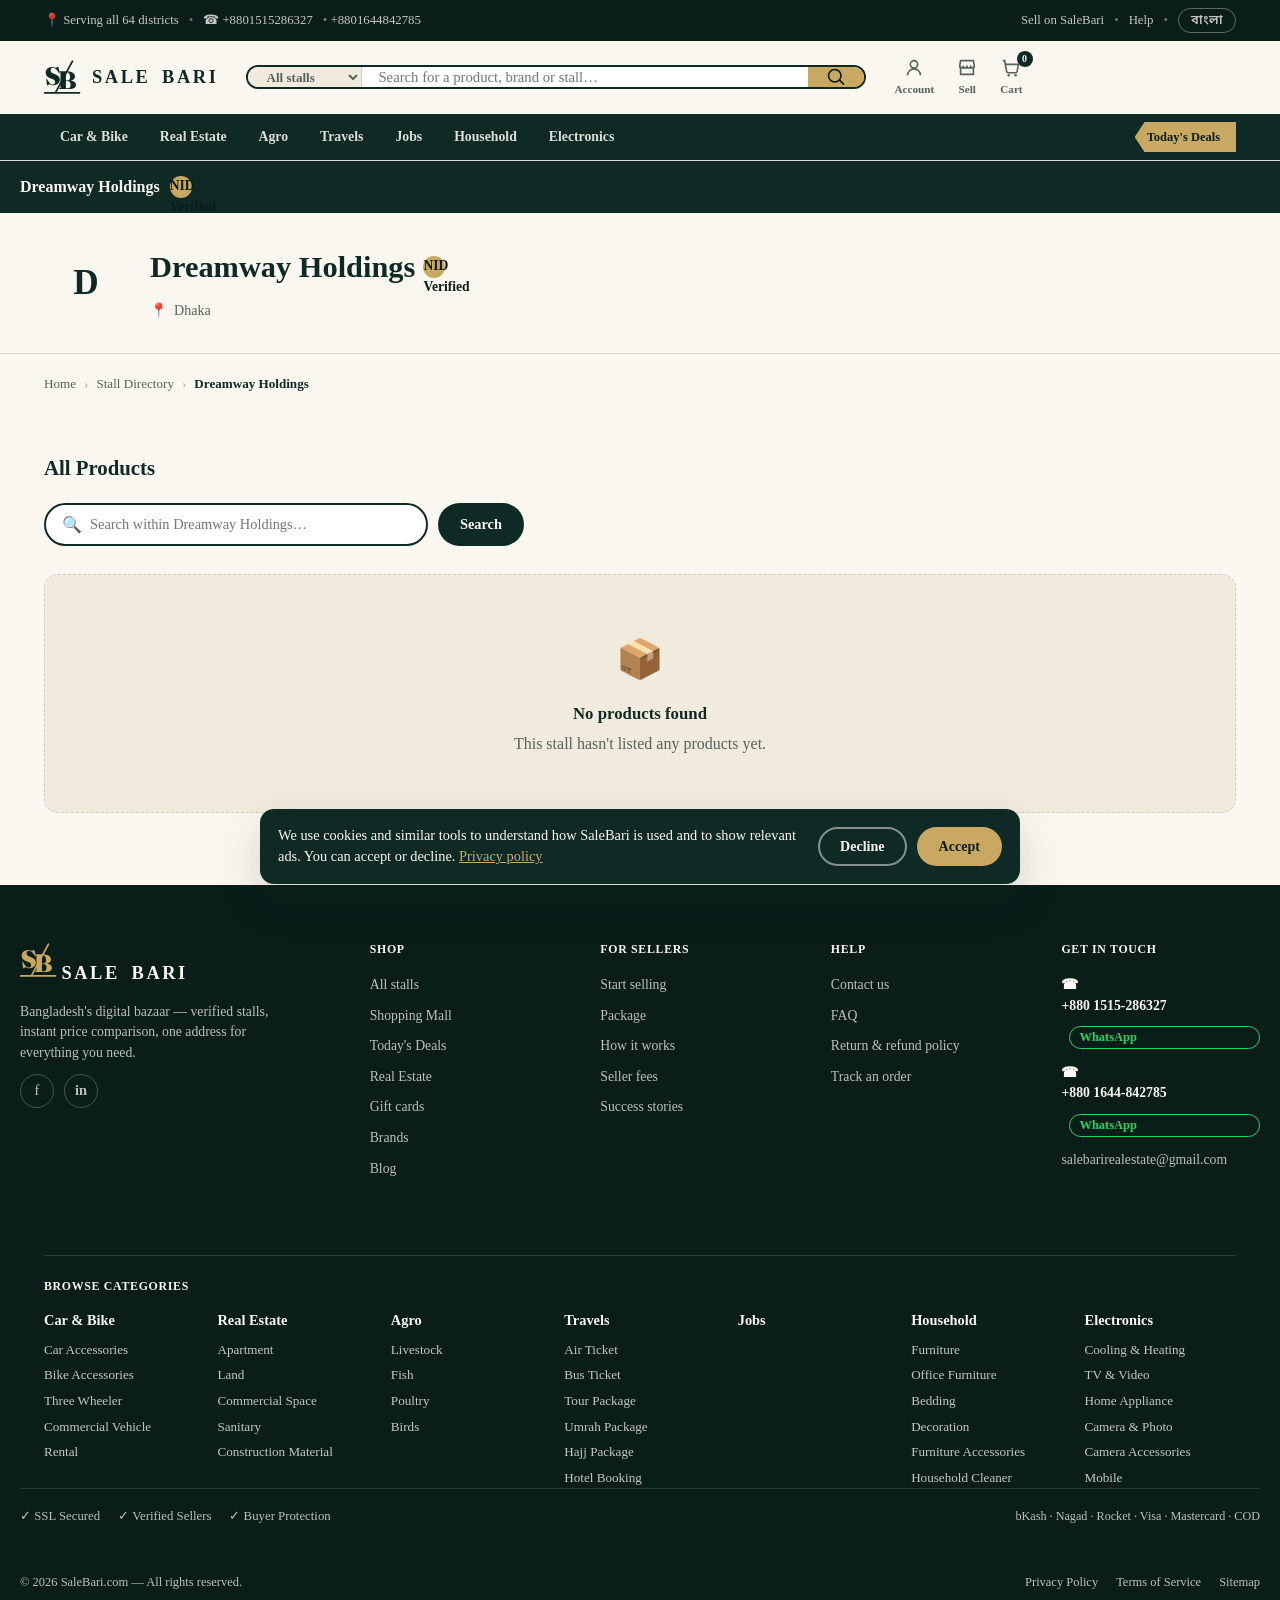
==== stall/1/index.html @ 5c944c43 "City filter, price/condition/sort filters and 'category in city' landing pages (/electronics/laptop/" ====
<!DOCTYPE html>
<html lang="en">
<head>
<meta charset="UTF-8">
<meta name="robots" content="noindex,follow">
<meta name="viewport" content="width=device-width, initial-scale=1.0">
<title>Stall — SaleBari Seller</title>
<meta name="description" content="Visit this verified seller's stall on SaleBari, Bangladesh's digital bazaar.">
<link rel="icon" type="image/svg+xml" href="../../assets/favicon.svg">
<link rel="preconnect" href="https://fonts.googleapis.com">
<link rel="preconnect" href="https://fonts.gstatic.com" crossorigin>
<link href="https://fonts.googleapis.com/css2?family=Fraunces:ital,opsz,wght@0,9..144,500;0,9..144,600;0,9..144,700;0,9..144,900;1,9..144,600&family=Noto+Sans+Bengali:wght@400;500;600;700;800&display=swap" rel="stylesheet">
<link rel="stylesheet" href="../../css/style.css?v=17">
</head>
<body>

<!-- ============ UTILITY BAR ============ -->
<div class="utility-bar">
  <div class="wrap utility-inner">
    <div class="utility-left">
      <span data-i18n="utility.location">📍 Serving all 64 districts</span>
      <span class="sep">•</span>
      <span data-i18n="utility.helpline">☎ +8801515286327</span><span class="util-num2">+8801644842785</span>
    </div>
    <div class="utility-right">
      <a href="../../sell/" data-i18n="utility.sell">Sell on SaleBari</a>
      <span class="sep">•</span>
      <a href="/help/" data-i18n="utility.help">Help</a>
      <span class="sep">•</span>
      <button type="button" id="langToggle" class="lang-toggle">বাংলা</button>
    </div>
  </div>
</div>

<!-- ============ HEADER ============ -->
<header class="site-header">
  <div class="wrap header-inner">
    <a href="../../index.html" class="logo">
      <svg class="logo-icon" viewBox="0 0 120 120" xmlns="http://www.w3.org/2000/svg" aria-hidden="true">
        <text x="2" y="86" font-family="Fraunces, Georgia, serif" font-weight="900" font-size="80" fill="currentColor">S</text>
        <text x="44" y="98" font-family="Fraunces, Georgia, serif" font-weight="900" font-size="80" fill="currentColor">B</text>
        <line x1="90" y1="10" x2="38" y2="106" stroke="currentColor" stroke-width="5.5" stroke-linecap="round"/>
        <line x1="2" y1="110" x2="112" y2="110" stroke="currentColor" stroke-width="5.5" stroke-linecap="round"/>
      </svg>
      <span class="logo-word">Sale Bari</span>
    </a>

    <form class="search-bar" role="search">
      <select class="search-scope" aria-label="Category">
        <option data-i18n="search.scope.all">All stalls</option>
        <option data-i18n="cat.realestate">Real Estate</option>
        <option data-i18n="cat.carbike">Car &amp; Bike</option>
        <option data-i18n="cat.agro">Agro</option>
        <option data-i18n="cat.travels">Travels</option>
        <option data-i18n="cat.jobs">Jobs</option>
        <option data-i18n="cat.household">Household</option>
        <option data-i18n="cat.electronics">Electronics</option>
      </select>
      <input type="search" placeholder="Search for a product, brand or stall…" aria-label="Search" data-i18n-placeholder="search.placeholder">
      <button type="submit" aria-label="Search">
        <svg viewBox="0 0 24 24" width="20" height="20"><path fill="none" stroke="currentColor" stroke-width="2" stroke-linecap="round" d="M10.5 18a7.5 7.5 0 1 1 0-15 7.5 7.5 0 0 1 0 15Zm6.4-1.6L21 20.5"/></svg>
      </button>
    </form>

    <div class="header-actions">
      <a href="../../account/" class="icon-link">
        <svg viewBox="0 0 24 24" width="22" height="22"><path fill="none" stroke="currentColor" stroke-width="1.8" d="M12 12a4 4 0 1 0 0-8 4 4 0 0 0 0 8Zm-7 8c0-3.9 3.1-7 7-7s7 3.1 7 7"/></svg>
        <span data-i18n="header.account">Account</span>
      </a>
      <a href="../../sell/" class="icon-link sell-link">
        <svg viewBox="0 0 24 24" width="22" height="22"><path fill="none" stroke="currentColor" stroke-width="1.8" stroke-linejoin="round" d="M4 10 5 4h14l1 6M4 10a2 2 0 0 0 4 0 2 2 0 0 0 4 0 2 2 0 0 0 4 0 2 2 0 0 0 4 0M5 10v9h14v-9"/></svg>
        <span data-i18n="header.sell">Sell</span>
      </a>
      <a href="../../index.html#cart" class="icon-link cart-link">
        <svg viewBox="0 0 24 24" width="22" height="22"><path fill="none" stroke="currentColor" stroke-width="1.8" d="M3 4h2l2.2 11.6a2 2 0 0 0 2 1.6h7.6a2 2 0 0 0 2-1.6L20 8H6"/><circle cx="9.5" cy="20" r="1.4" fill="currentColor"/><circle cx="17" cy="20" r="1.4" fill="currentColor"/></svg>
        <span data-i18n="header.cart">Cart</span>
        <b class="cart-count">0</b>
      </a>
      <button class="menu-toggle" aria-label="Toggle menu" aria-expanded="false">
        <span></span><span></span><span></span>
      </button>
    </div>
  </div>

  <nav class="category-nav" aria-label="Categories">
    <div class="wrap cat-nav-inner">
      <ul class="cat-list"><li class="has-mega"><a href="/car-bike/" data-i18n="cn.1">Car &amp; Bike</a><div class="mega mega-narrow"><div class="mega-col"><span class="mega-item"><a href="/car-bike/accessories/" data-i18n="cn.4">Car Accessories</a><div class="flyout"><a class="flyout-all" href="/car-bike/accessories/" data-i18n="allin.4">All in Car Accessories</a><a href="/car-bike/accessories/scratch-remover/" data-i18n="cn.18">Car Scratch Remover</a><a href="/car-bike/accessories/engine-oil/" data-i18n="cn.19">Engine Oil</a><a href="/car-bike/accessories/scanner/" data-i18n="cn.20">Car Scanner</a><a href="/car-bike/accessories/dashcam/" data-i18n="cn.21">DashCam</a></div></span><span class="mega-item"><a href="/car-bike/bike-accessories/" data-i18n="cn.5">Bike Accessories</a><div class="flyout"><a class="flyout-all" href="/car-bike/bike-accessories/" data-i18n="allin.5">All in Bike Accessories</a><a href="/car-bike/bike-accessories/motorcycle-helmet/" data-i18n="cn.22">Motorcycle Helmet</a><a href="/car-bike/bike-accessories/motorcycle-tyre/" data-i18n="cn.23">Motorcycle Tyre</a></div></span><span class="mega-item"><a href="/car-bike/three-wheeler/" data-i18n="cn.6">Three Wheeler</a><div class="flyout"><a class="flyout-all" href="/car-bike/three-wheeler/" data-i18n="allin.6">All in Three Wheeler</a><a href="/car-bike/three-wheeler/cng/" data-i18n="cn.24">CNG</a><a href="/car-bike/three-wheeler/auto-rickshaw/" data-i18n="cn.25">Auto Rickshaw</a></div></span><span class="mega-item"><a href="/car-bike/commercial-vehicle/" data-i18n="cn.7">Commercial Vehicle</a><div class="flyout"><a class="flyout-all" href="/car-bike/commercial-vehicle/" data-i18n="allin.7">All in Commercial Vehicle</a><a href="/car-bike/commercial-vehicle/boat/" data-i18n="cn.26">Boat</a><a href="/car-bike/commercial-vehicle/truck/" data-i18n="cn.27">Truck</a><a href="/car-bike/commercial-vehicle/tractor/" data-i18n="cn.28">Tractor</a><a href="/car-bike/commercial-vehicle/bus/" data-i18n="cn.29">Bus</a></div></span><span class="mega-item"><a href="/car-bike/rental/" data-i18n="cn.8">Rental</a><div class="flyout"><a class="flyout-all" href="/car-bike/rental/" data-i18n="allin.8">All in Rental</a><a href="/car-bike/rental/pickup-rental/" data-i18n="cn.30">Pickup Rental</a><a href="/car-bike/rental/ambulance-service/" data-i18n="cn.31">Ambulance Service</a></div></span></div></div></li><li class="has-mega"><a href="/real-estate/" data-i18n="cn.2">Real Estate</a><div class="mega mega-narrow"><div class="mega-col"><a href="/real-estate/apartment/" data-i18n="cn.9">Apartment</a><a href="/real-estate/land/" data-i18n="cn.10">Land</a><a href="/real-estate/commercial-space/" data-i18n="cn.11">Commercial Space</a><span class="mega-item"><a href="/real-estate/sanitary/" data-i18n="cn.12">Sanitary</a><div class="flyout"><a class="flyout-all" href="/real-estate/sanitary/" data-i18n="allin.12">All in Sanitary</a><a href="/real-estate/sanitary/commode/" data-i18n="cn.32">Commode</a><a href="/real-estate/sanitary/basin/" data-i18n="cn.33">Basin</a><a href="/real-estate/sanitary/water-tap/" data-i18n="cn.34">Water Tap</a></div></span><span class="mega-item"><a href="/real-estate/construction-material/" data-i18n="cn.13">Construction Material</a><div class="flyout"><a class="flyout-all" href="/real-estate/construction-material/" data-i18n="allin.13">All in Construction Material</a><a href="/real-estate/construction-material/cement/" data-i18n="cn.35">Cement</a><a href="/real-estate/construction-material/sand/" data-i18n="cn.36">Sand</a><a href="/real-estate/construction-material/stone/" data-i18n="cn.37">Stone</a><a href="/real-estate/construction-material/brick/" data-i18n="cn.38">Brick</a><a href="/real-estate/construction-material/rod/" data-i18n="cn.39">Rod</a><a href="/real-estate/construction-material/equipment/" data-i18n="cn.40">Construction Equipment</a></div></span></div></div></li><li class="has-mega"><a href="/agro/" data-i18n="cn.3">Agro</a><div class="mega mega-narrow"><div class="mega-col"><span class="mega-item"><a href="/agro/livestock/" data-i18n="cn.14">Livestock</a><div class="flyout"><a class="flyout-all" href="/agro/livestock/" data-i18n="allin.14">All in Livestock</a><a href="/agro/livestock/cow/" data-i18n="cn.41">Cow</a><a href="/agro/livestock/goat/" data-i18n="cn.42">Goat</a><a href="/agro/livestock/buffalo/" data-i18n="cn.43">Buffalo</a></div></span><span class="mega-item"><a href="/agro/fish/" data-i18n="cn.15">Fish</a><div class="flyout"><a class="flyout-all" href="/agro/fish/" data-i18n="allin.15">All in Fish</a><a href="/agro/fish/rui/" data-i18n="cn.44">Rui</a><a href="/agro/fish/katla/" data-i18n="cn.45">Katla</a><a href="/agro/fish/tilapia/" data-i18n="cn.46">Tilapia</a><a href="/agro/fish/pangas/" data-i18n="cn.47">Pangas</a><a href="/agro/fish/other-fish/" data-i18n="cn.48">Other Fish</a></div></span><span class="mega-item"><a href="/agro/poultry/" data-i18n="cn.16">Poultry</a><div class="flyout"><a class="flyout-all" href="/agro/poultry/" data-i18n="allin.16">All in Poultry</a><a href="/agro/poultry/chicken/" data-i18n="cn.49">Chicken</a><a href="/agro/poultry/duck/" data-i18n="cn.50">Duck</a></div></span><span class="mega-item"><a href="/agro/birds/" data-i18n="cn.17">Birds</a><div class="flyout"><a class="flyout-all" href="/agro/birds/" data-i18n="allin.17">All in Birds</a><a href="/agro/birds/pigeon/" data-i18n="cn.51">Pigeon</a><a href="/agro/birds/other-permitted-birds/" data-i18n="cn.52">Other Permitted Birds</a></div></span></div></div></li><li class="has-mega"><a href="/travels/" data-i18n="cn.53">Travels</a><div class="mega mega-narrow"><div class="mega-col"><a href="/travels/air-ticket/" data-i18n="cn.54">Air Ticket</a><a href="/travels/bus-ticket/" data-i18n="cn.55">Bus Ticket</a><a href="/travels/tour-package/" data-i18n="cn.56">Tour Package</a><a href="/travels/umrah-package/" data-i18n="cn.57">Umrah Package</a><a href="/travels/hajj-package/" data-i18n="cn.58">Hajj Package</a><a href="/travels/hotel-booking/" data-i18n="cn.59">Hotel Booking</a><a href="/travels/visa-processing/" data-i18n="cn.60">Visa Processing</a><span class="mega-item"><a href="/travels/doctor-appointment/" data-i18n="cn.61">Doctor Appointment</a><div class="flyout"><a class="flyout-all" href="/travels/doctor-appointment/" data-i18n="allin.61">All in Doctor Appointment</a><a href="/travels/doctor-appointment/indian-doctor-appointment/" data-i18n="cn.62">Indian Doctor Appointment</a></div></span><a href="/travels/train-ticket/" data-i18n="cn.63">Train Ticket</a><a href="/travels/saint-martin-ship-ticket/" data-i18n="cn.64">Saint Martin Ship Ticket</a></div></div></li><li><a href="/jobs/" data-i18n="cn.65">Jobs</a></li><li class="has-mega"><a href="/household/" data-i18n="cn.66">Household</a><div class="mega mega-narrow"><div class="mega-col"><span class="mega-item"><a href="/household/furniture/" data-i18n="cn.67">Furniture</a><div class="flyout"><a class="flyout-all" href="/household/furniture/" data-i18n="allin.67">All in Furniture</a><a href="/household/furniture/bed/" data-i18n="cn.68">Bed</a><a href="/household/furniture/bedside-table/" data-i18n="cn.69">Bedside Table</a><a href="/household/furniture/air-bed/" data-i18n="cn.70">Air Bed</a><a href="/household/furniture/dining-table/" data-i18n="cn.71">Dining Table</a><a href="/household/furniture/dining-chair/" data-i18n="cn.72">Dining Chair</a><a href="/household/furniture/sofa-set/" data-i18n="cn.73">Sofa Set</a><a href="/household/furniture/center-table/" data-i18n="cn.74">Center Table</a><a href="/household/furniture/divan/" data-i18n="cn.75">Divan</a><a href="/household/furniture/dressing-table/" data-i18n="cn.76">Dressing Table</a><a href="/household/furniture/showcase/" data-i18n="cn.77">Showcase</a><a href="/household/furniture/shelf/" data-i18n="cn.78">Shelf</a><a href="/household/furniture/wardrobe/" data-i18n="cn.79">Wardrobe</a><a href="/household/furniture/almirah/" data-i18n="cn.80">Almirah</a><a href="/household/furniture/trolley/" data-i18n="cn.81">Trolley</a><a href="/household/furniture/stool/" data-i18n="cn.82">Stool</a><a href="/household/furniture/furniture-set/" data-i18n="cn.83">Furniture Set</a><a href="/household/furniture/kitchen-furniture/" data-i18n="cn.84">Kitchen Furniture</a><a href="/household/furniture/shoe-rack/" data-i18n="cn.85">Shoe Rack</a></div></span><span class="mega-item"><a href="/household/office-furniture/" data-i18n="cn.86">Office Furniture</a><div class="flyout"><a class="flyout-all" href="/household/office-furniture/" data-i18n="allin.86">All in Office Furniture</a><a href="/household/office-furniture/office-table/" data-i18n="cn.87">Office Table</a><a href="/household/office-furniture/chair/" data-i18n="cn.88">Chair</a><a href="/household/office-furniture/display-rack/" data-i18n="cn.89">Display Rack</a></div></span><span class="mega-item"><a href="/household/bedding/" data-i18n="cn.90">Bedding</a><div class="flyout"><a class="flyout-all" href="/household/bedding/" data-i18n="allin.90">All in Bedding</a><a href="/household/bedding/bed-sheet/" data-i18n="cn.91">Bed Sheet</a><a href="/household/bedding/mosquito-net/" data-i18n="cn.92">Mosquito Net</a><a href="/household/bedding/mattress/" data-i18n="cn.93">Mattress</a><a href="/household/bedding/pillow/" data-i18n="cn.94">Pillow</a><a href="/household/bedding/cushion/" data-i18n="cn.95">Cushion</a><a href="/household/bedding/sofa-foam/" data-i18n="cn.96">Sofa Foam</a><a href="/household/bedding/blanket/" data-i18n="cn.97">Blanket</a></div></span><span class="mega-item"><a href="/household/decoration/" data-i18n="cn.98">Decoration</a><div class="flyout"><a class="flyout-all" href="/household/decoration/" data-i18n="allin.98">All in Decoration</a><a href="/household/decoration/curtain/" data-i18n="cn.99">Curtain</a><a href="/household/decoration/floor-mat/" data-i18n="cn.100">Floor Mat</a><a href="/household/decoration/interior-design/" data-i18n="cn.101">Interior Design</a><a href="/household/decoration/showpiece/" data-i18n="cn.102">Showpiece</a><a href="/household/decoration/mirror/" data-i18n="cn.103">Mirror</a><a href="/household/decoration/door/" data-i18n="cn.104">Door</a><a href="/household/decoration/tiles/" data-i18n="cn.105">Tiles</a><a href="/household/decoration/decor-accessories/" data-i18n="cn.106">Decor Accessories</a><a href="/household/decoration/organizer/" data-i18n="cn.107">Organizer</a></div></span><a href="/household/furniture-accessories/" data-i18n="cn.108">Furniture Accessories</a><span class="mega-item"><a href="/household/cleaner/" data-i18n="cn.109">Household Cleaner</a><div class="flyout"><a class="flyout-all" href="/household/cleaner/" data-i18n="allin.109">All in Household Cleaner</a><a href="/household/cleaner/mop/" data-i18n="cn.110">Mop</a><a href="/household/cleaner/hose-pipe/" data-i18n="cn.111">Hose Pipe</a><a href="/household/cleaner/floor-cleaner/" data-i18n="cn.112">Floor Cleaner</a><a href="/household/cleaner/glass-cleaner/" data-i18n="cn.113">Glass Cleaner</a><a href="/household/cleaner/air-freshener/" data-i18n="cn.114">Air Freshener</a><a href="/household/cleaner/basket/" data-i18n="cn.115">Basket</a></div></span><span class="mega-item"><a href="/household/pest-control/" data-i18n="cn.116">Pest Control</a><div class="flyout"><a class="flyout-all" href="/household/pest-control/" data-i18n="allin.116">All in Pest Control</a><a href="/household/pest-control/mosquito-killer/" data-i18n="cn.117">Mosquito Killer</a><a href="/household/pest-control/pest-control-service/" data-i18n="cn.118">Pest Control Service</a></div></span><span class="mega-item"><a href="/household/kitchenware/" data-i18n="cn.119">Kitchenware</a><div class="flyout"><a class="flyout-all" href="/household/kitchenware/" data-i18n="allin.119">All in Kitchenware</a><a href="/household/kitchenware/crockeries/" data-i18n="cn.120">Crockeries</a><a href="/household/kitchenware/vegetable-cutter/" data-i18n="cn.121">Vegetable Cutter</a><a href="/household/kitchenware/fry-pan/" data-i18n="cn.122">Fry Pan</a><a href="/household/kitchenware/korai/" data-i18n="cn.123">Korai</a><a href="/household/kitchenware/pressure-cooker/" data-i18n="cn.124">Pressure Cooker</a><a href="/household/kitchenware/cup-mug/" data-i18n="cn.125">Cup &amp; Mug</a><a href="/household/kitchenware/water-bottle/" data-i18n="cn.126">Water Bottle</a><a href="/household/kitchenware/kitchen-knife/" data-i18n="cn.127">Kitchen Knife</a></div></span><span class="mega-item"><a href="/household/stationery-craft/" data-i18n="cn.128">Stationery &amp; Craft</a><div class="flyout"><a class="flyout-all" href="/household/stationery-craft/" data-i18n="allin.128">All in Stationery &amp; Craft</a><a href="/household/stationery-craft/paper-notebook/" data-i18n="cn.129">Paper Notebook</a><a href="/household/stationery-craft/wrapping-paper/" data-i18n="cn.130">Wrapping Paper</a><a href="/household/stationery-craft/stapler/" data-i18n="cn.131">Stapler</a><a href="/household/stationery-craft/scotch-tape/" data-i18n="cn.132">Scotch Tape</a><a href="/household/stationery-craft/pen/" data-i18n="cn.133">Pen</a><a href="/household/stationery-craft/measuring-tape/" data-i18n="cn.134">Measuring Tape</a></div></span><span class="mega-item"><a href="/household/bathroom-accessories/" data-i18n="cn.135">Bathroom Accessories</a><div class="flyout"><a class="flyout-all" href="/household/bathroom-accessories/" data-i18n="allin.135">All in Bathroom Accessories</a><a href="/household/bathroom-accessories/toilet-seat/" data-i18n="cn.136">Toilet Seat</a></div></span></div></div></li><li class="has-mega"><a href="/electronics/" data-i18n="cn.137">Electronics</a><div class="mega mega-narrow"><div class="mega-col"><span class="mega-item"><a href="/electronics/cooling-heating/" data-i18n="cn.138">Cooling &amp; Heating</a><div class="flyout"><a class="flyout-all" href="/electronics/cooling-heating/" data-i18n="allin.138">All in Cooling &amp; Heating</a><a href="/electronics/cooling-heating/air-conditioner/" data-i18n="cn.139">Air Conditioner</a><a href="/electronics/cooling-heating/ac-ton-calculator/" data-i18n="cn.140">AC Ton Calculator</a><a href="/electronics/cooling-heating/ac-bill-calculator/" data-i18n="cn.141">AC Bill Calculator</a><a href="/electronics/cooling-heating/ac-accessories/" data-i18n="cn.142">AC Accessories</a><a href="/electronics/cooling-heating/air-curtain/" data-i18n="cn.143">Air Curtain</a><a href="/electronics/cooling-heating/air-cooler/" data-i18n="cn.144">Air Cooler</a><a href="/electronics/cooling-heating/room-heater/" data-i18n="cn.145">Room Heater</a><a href="/electronics/cooling-heating/fan/" data-i18n="cn.146">Fan</a><a href="/electronics/cooling-heating/air-purifier/" data-i18n="cn.147">Air Purifier</a><a href="/electronics/cooling-heating/humidifier/" data-i18n="cn.148">Humidifier</a><a href="/electronics/cooling-heating/dehumidifier/" data-i18n="cn.149">Dehumidifier</a><a href="/electronics/cooling-heating/water-heater-geyser/" data-i18n="cn.150">Water Heater &amp; Geyser</a></div></span><span class="mega-item"><a href="/electronics/tv-video/" data-i18n="cn.151">TV &amp; Video</a><div class="flyout"><a class="flyout-all" href="/electronics/tv-video/" data-i18n="allin.151">All in TV &amp; Video</a><a href="/electronics/tv-video/television/" data-i18n="cn.152">Television</a><a href="/electronics/tv-video/size-calculator/" data-i18n="cn.153">TV Size Calculator</a><a href="/electronics/tv-video/android-tv-box/" data-i18n="cn.154">Android TV Box</a><a href="/electronics/tv-video/air-mouse/" data-i18n="cn.155">Air Mouse</a><a href="/electronics/tv-video/wireless-display-adapter/" data-i18n="cn.156">Wireless Display Adapter</a><a href="/electronics/tv-video/3d-glass/" data-i18n="cn.157">3D Glass</a><a href="/electronics/tv-video/satellite-dish/" data-i18n="cn.158">Satellite Dish</a><a href="/electronics/tv-video/accessories/" data-i18n="cn.159">TV Accessories</a><a href="/electronics/tv-video/remote/" data-i18n="cn.160">TV Remote</a><a href="/electronics/tv-video/bracket/" data-i18n="cn.161">TV Bracket</a><a href="/electronics/tv-video/game-console/" data-i18n="cn.162">Game Console</a><a href="/electronics/tv-video/game-controller/" data-i18n="cn.163">Game Controller</a><a href="/electronics/tv-video/game-accessories/" data-i18n="cn.164">Game Accessories</a><a href="/electronics/tv-video/repair-service/" data-i18n="cn.165">TV Repair Service</a></div></span><span class="mega-item"><a href="/electronics/home-appliance/" data-i18n="cn.166">Home Appliance</a><div class="flyout"><a class="flyout-all" href="/electronics/home-appliance/" data-i18n="allin.166">All in Home Appliance</a><a href="/electronics/home-appliance/water-filter/" data-i18n="cn.167">Water Filter</a><a href="/electronics/home-appliance/filter-accessories/" data-i18n="cn.168">Filter Accessories</a><a href="/electronics/home-appliance/electric-chula/" data-i18n="cn.169">Electric Chula</a><a href="/electronics/home-appliance/dishwasher/" data-i18n="cn.170">Dishwasher</a><a href="/electronics/home-appliance/refrigerator/" data-i18n="cn.171">Refrigerator</a><a href="/electronics/home-appliance/washing-machine/" data-i18n="cn.172">Washing Machine</a><a href="/electronics/home-appliance/microwave-oven/" data-i18n="cn.173">Microwave Oven</a><a href="/electronics/home-appliance/blender/" data-i18n="cn.174">Blender</a><a href="/electronics/home-appliance/air-diffuser/" data-i18n="cn.175">Air Diffuser</a><a href="/electronics/home-appliance/air-fryer/" data-i18n="cn.176">Air Fryer</a><a href="/electronics/home-appliance/food-dehydrator/" data-i18n="cn.177">Food Dehydrator</a><a href="/electronics/home-appliance/coffee-machine/" data-i18n="cn.178">Coffee Machine</a><a href="/electronics/home-appliance/toaster/" data-i18n="cn.179">Toaster</a><a href="/electronics/home-appliance/iron/" data-i18n="cn.180">Iron</a><a href="/electronics/home-appliance/food-maker/" data-i18n="cn.181">Food Maker</a><a href="/electronics/home-appliance/electric-kettle/" data-i18n="cn.182">Electric Kettle</a><a href="/electronics/home-appliance/vacuum-cleaner/" data-i18n="cn.183">Vacuum Cleaner</a><a href="/electronics/home-appliance/rice-cooker/" data-i18n="cn.184">Rice Cooker</a><a href="/electronics/home-appliance/thermos-container/" data-i18n="cn.185">Thermos Container</a><a href="/electronics/home-appliance/sewing-machine/" data-i18n="cn.186">Sewing Machine</a><a href="/electronics/home-appliance/dispenser/" data-i18n="cn.187">Dispenser</a><a href="/electronics/home-appliance/gas-stove/" data-i18n="cn.188">Gas Stove</a><a href="/electronics/home-appliance/kitchen-hood/" data-i18n="cn.189">Kitchen Hood</a><a href="/electronics/home-appliance/roti-maker/" data-i18n="cn.190">Roti Maker</a><a href="/electronics/home-appliance/barbeque-grill/" data-i18n="cn.191">Barbeque Grill</a><a href="/electronics/home-appliance/bathroom-supplies/" data-i18n="cn.192">Bathroom Supplies</a><a href="/electronics/home-appliance/kitchen-storage/" data-i18n="cn.193">Kitchen Storage</a></div></span><span class="mega-item"><a href="/electronics/camera-photo/" data-i18n="cn.194">Camera &amp; Photo</a><div class="flyout"><a class="flyout-all" href="/electronics/camera-photo/" data-i18n="allin.194">All in Camera &amp; Photo</a><a href="/electronics/camera-photo/drone/" data-i18n="cn.195">Drone</a><a href="/electronics/camera-photo/digital-camera/" data-i18n="cn.196">Digital Camera</a><a href="/electronics/camera-photo/dslr/" data-i18n="cn.197">DSLR</a><a href="/electronics/camera-photo/action-camera/" data-i18n="cn.198">Action Camera</a><a href="/electronics/camera-photo/mirrorless-camera/" data-i18n="cn.199">Mirrorless Camera</a><a href="/electronics/camera-photo/instant-camera/" data-i18n="cn.200">Instant Camera</a><a href="/electronics/camera-photo/video-camera/" data-i18n="cn.201">Video Camera</a><a href="/electronics/camera-photo/digital-photo-frame/" data-i18n="cn.202">Digital Photo Frame</a><a href="/electronics/camera-photo/binocular/" data-i18n="cn.203">Binocular</a><a href="/electronics/camera-photo/telescope/" data-i18n="cn.204">Telescope</a></div></span><span class="mega-item"><a href="/electronics/camera-accessories/" data-i18n="cn.205">Camera Accessories</a><div class="flyout"><a class="flyout-all" href="/electronics/camera-accessories/" data-i18n="allin.205">All in Camera Accessories</a><a href="/electronics/camera-accessories/lens/" data-i18n="cn.206">Camera Lens</a><a href="/electronics/camera-accessories/flash/" data-i18n="cn.207">Camera Flash</a><a href="/electronics/camera-accessories/studio-light/" data-i18n="cn.208">Studio Light</a><a href="/electronics/camera-accessories/battery/" data-i18n="cn.209">Camera Battery</a><a href="/electronics/camera-accessories/charger/" data-i18n="cn.210">Camera Charger</a><a href="/electronics/camera-accessories/memory-card/" data-i18n="cn.211">Memory Card</a><a href="/electronics/camera-accessories/tripod/" data-i18n="cn.212">Camera Tripod</a><a href="/electronics/camera-accessories/lens-cleaning-kit/" data-i18n="cn.213">Lens Cleaning Kit</a><a href="/electronics/camera-accessories/bag/" data-i18n="cn.214">Camera Bag</a><a href="/electronics/camera-accessories/lens-hood/" data-i18n="cn.215">Lens Hood</a></div></span><a href="/electronics/mobile/" data-i18n="cn.216">Mobile</a><span class="mega-item"><a href="/electronics/mobile-accessories/" data-i18n="cn.217">Mobile Accessories</a><div class="flyout"><a class="flyout-all" href="/electronics/mobile-accessories/" data-i18n="allin.217">All in Mobile Accessories</a><a href="/electronics/mobile-accessories/power-bank/" data-i18n="cn.218">Power Bank</a><a href="/electronics/mobile-accessories/battery/" data-i18n="cn.219">Mobile Battery</a><a href="/electronics/mobile-accessories/data-cable/" data-i18n="cn.220">Data Cable</a><a href="/electronics/mobile-accessories/phone-charger/" data-i18n="cn.221">Mobile Phone Charger</a><a href="/electronics/mobile-accessories/wireless-charger/" data-i18n="cn.222">Wireless Charger</a><a href="/electronics/mobile-accessories/car-charger/" data-i18n="cn.223">Car Charger</a><a href="/electronics/mobile-accessories/selfie-stick/" data-i18n="cn.224">Selfie Stick</a><a href="/electronics/mobile-accessories/phone-cover/" data-i18n="cn.225">Mobile Phone Cover</a><a href="/electronics/mobile-accessories/phone-camera-lens/" data-i18n="cn.226">Mobile Phone Camera Lens</a><a href="/electronics/mobile-accessories/signal-booster/" data-i18n="cn.227">Mobile Signal Booster</a><a href="/electronics/mobile-accessories/holder/" data-i18n="cn.228">Mobile Holder</a><a href="/electronics/mobile-accessories/screen-protector/" data-i18n="cn.229">Screen Protector</a><a href="/electronics/mobile-accessories/vr-box/" data-i18n="cn.230">VR Box</a><a href="/electronics/mobile-accessories/other-accessories/" data-i18n="cn.231">Other Accessories</a></div></span><span class="mega-item"><a href="/electronics/telephony/" data-i18n="cn.232">Telephony</a><div class="flyout"><a class="flyout-all" href="/electronics/telephony/" data-i18n="allin.232">All in Telephony</a><a href="/electronics/telephony/telephone-set/" data-i18n="cn.233">Telephone Set</a><a href="/electronics/telephony/ip-phone/" data-i18n="cn.234">IP Phone</a><a href="/electronics/telephony/pabx-system/" data-i18n="cn.235">PABX System</a><a href="/electronics/telephony/fax-machine/" data-i18n="cn.236">Fax Machine</a><a href="/electronics/telephony/telephone-accessories/" data-i18n="cn.237">Telephone Accessories</a><a href="/electronics/telephony/walkie-talkie/" data-i18n="cn.238">Walkie Talkie</a></div></span><a href="/electronics/home-stage-audio/" data-i18n="cn.239">Home &amp; Stage Audio</a><span class="mega-item"><a href="/electronics/portable-media/" data-i18n="cn.240">Portable Media</a><div class="flyout"><a class="flyout-all" href="/electronics/portable-media/" data-i18n="allin.240">All in Portable Media</a><a href="/electronics/portable-media/voice-recorder/" data-i18n="cn.241">Voice Recorder</a><a href="/electronics/portable-media/ebook-reader/" data-i18n="cn.242">Ebook Reader</a><a href="/electronics/portable-media/digital-dictionary/" data-i18n="cn.243">Digital Dictionary</a><a href="/electronics/portable-media/hdmi-splitter/" data-i18n="cn.244">HDMI Splitter</a><a href="/electronics/portable-media/mp3-player/" data-i18n="cn.245">MP3 Player</a><a href="/electronics/portable-media/ipod-player/" data-i18n="cn.246">iPod Player</a><a href="/electronics/portable-media/calculator/" data-i18n="cn.247">Calculator</a></div></span><a href="/electronics/radio/" data-i18n="cn.248">Radio</a></div></div></li></ul>
      <a class="deals-tag" href="../../index.html#deals" data-i18n="deals.tag">Today's Deals</a>
    </div>
  </nav>
</header>

<!-- ============ STALL DETAIL ============ -->
<div class="stall-hero no-banner">
  <div class="wrap stall-hero-info-bar">
    <span class="stall-hero-info-name" id="heroName"></span>
    <span class="vbadge-lg vbadge-optional" data-i18n="vbadge.nid" title="NID Verified">✓</span>
  </div>
</div>

<section class="stall-detail-identity">
  <div class="wrap stall-identity-card">
    <div class="stall-identity-logo" id="identityLogo" aria-hidden="true"></div>
    <div class="stall-identity-info">
      <div class="stall-identity-name-row">
        <h1 class="stall-identity-name" id="identityName"></h1>
        <span class="vbadge-lg vbadge-optional" data-i18n="vbadge.nid" title="NID Verified">✓</span>
      </div>
      <div class="stall-identity-meta">
        <span class="stall-identity-meta-item">📍 <span id="identityDistrict"></span></span>
      </div>
    </div>
  </div>
</section>

<div class="wrap">
  <nav class="breadcrumb" aria-label="Breadcrumb" style="margin-top:20px;">
    <a href="../../index.html" data-i18n="nav.home">Home</a>
    <span class="breadcrumb-sep">›</span>
    <a href="../list/" data-i18n="stall.directory">Stall Directory</a>
    <span class="breadcrumb-sep">›</span>
    <span class="breadcrumb-current" id="breadcrumbCurrent"></span>
  </nav>
</div>

<div class="stall-detail-body">
  <div class="wrap">
    <section class="stall-products">
      <div class="stall-section-header">
        <h2 class="stall-section-title" data-i18n="stall.allProducts">All Products</h2>
      </div>
      <form class="stall-products-toolbar" onsubmit="return false;">
        <div class="stall-products-search">
          <span aria-hidden="true">🔍</span>
          <input type="search" id="stallSearchInput" aria-label="Search products from this stall">
        </div>
        <button type="submit" class="stall-products-submit">
          <span data-i18n="stall.searchBtn">Search</span>
        </button>
      </form>
      <div class="stall-empty">
        <div class="stall-empty-icon">📦</div>
        <p class="stall-empty-title" data-i18n="stall.noProductsTitle">No products found</p>
        <p class="stall-empty-msg" data-i18n="stall.noProductsMsg">This stall hasn't listed any products yet.</p>
      </div>
    </section>
  </div>
</div>

<!-- ============ FOOTER ============ -->
<footer class="site-footer">
  <div class="wrap footer-inner">
    <div class="footer-col footer-brand">
      <a href="../../index.html" class="logo logo-footer">
        <svg class="logo-icon" viewBox="0 0 120 120" xmlns="http://www.w3.org/2000/svg" aria-hidden="true">
          <text x="2" y="86" font-family="Fraunces, Georgia, serif" font-weight="900" font-size="80" fill="currentColor">S</text>
          <text x="44" y="98" font-family="Fraunces, Georgia, serif" font-weight="900" font-size="80" fill="currentColor">B</text>
          <line x1="90" y1="10" x2="38" y2="106" stroke="currentColor" stroke-width="5.5" stroke-linecap="round"/>
          <line x1="2" y1="110" x2="112" y2="110" stroke="currentColor" stroke-width="5.5" stroke-linecap="round"/>
        </svg>
        <span class="logo-word">Sale Bari</span>
      </a>
      <p data-i18n="footer.brandDesc">Bangladesh's digital bazaar — verified stalls, instant price comparison, one address for everything you need.</p>
      <div class="social-row">
        <a href="https://www.facebook.com/thesalebari" target="_blank" rel="noopener" aria-label="SaleBari on Facebook" title="Facebook">f</a>
        <a href="https://www.linkedin.com/company/sale-bari/" target="_blank" rel="noopener" aria-label="SaleBari on LinkedIn" title="LinkedIn"><b>in</b></a>
      </div>
    </div>
    <div class="footer-col">
      <h4 data-i18n="footer.shop">Shop</h4>
      <a href="../list/" data-i18n="footer.allStalls">All stalls</a>
      <a href="../../market/list/" data-i18n="footer.shoppingMall">Shopping Mall</a>
      <a href="../../index.html#deals" data-i18n="deals.tag">Today's Deals</a>
      <a href="/real-estate/" data-i18n="cat.realestate">Real Estate</a>
      <a href="#" data-i18n="footer.giftCards">Gift cards</a>
      <a href="../../brand/list/" data-i18n="footer.brands">Brands</a>
      <a href="../../blog.php" data-i18n="footer.blog">Blog</a>
    </div>
    <div class="footer-col">
      <h4 data-i18n="footer.forSellers">For Sellers</h4>
      <a href="../../sell/" data-i18n="footer.startSelling">Start selling</a>
      <a href="../../package.html" data-i18n="footer.package">Package</a>
      <a href="/help/#how-it-works" data-i18n="footer.howItWorks">How it works</a>
      <a href="/package.html" data-i18n="footer.sellerFees">Seller fees</a>
      <a href="/success-stories/" data-i18n="footer.successStories">Success stories</a>
    </div>
    <div class="footer-col">
      <h4 data-i18n="utility.help">Help</h4>
      <a href="/help/#contact" data-i18n="footer.contactUs">Contact us</a>
      <a href="/help/#faq" data-i18n="footer.faq">FAQ</a>
      <a href="/return-and-refund-policy/" data-i18n="footer.returnPolicy">Return &amp; refund policy</a>
      <a href="/track-order/" data-i18n="footer.trackOrder">Track an order</a>
    </div>
    <div class="footer-col">
      <h4 data-i18n="footer.getInTouch">Get in touch</h4>
      <p class="footer-phone">☎ <a href="tel:+8801515286327">+880 1515-286327</a> <a class="ft-wa" href="https://wa.me/8801515286327" target="_blank" rel="noopener">WhatsApp</a></p>
      <p class="footer-phone">☎ <a href="tel:+8801644842785">+880 1644-842785</a> <a class="ft-wa" href="https://wa.me/8801644842785" target="_blank" rel="noopener">WhatsApp</a></p>
      <p>salebarirealestate@gmail.com</p>
    </div>
  </div>

  <div class="wrap"><div class="footer-cats"><h4 data-i18n="footer.browseCats">Browse categories</h4><div class="footer-cats-grid"><div class="footer-cat-col"><a class="footer-cat-head" href="/car-bike/" data-i18n="cn.1">Car &amp; Bike</a><a href="/car-bike/accessories/" data-i18n="cn.4">Car Accessories</a><a href="/car-bike/bike-accessories/" data-i18n="cn.5">Bike Accessories</a><a href="/car-bike/three-wheeler/" data-i18n="cn.6">Three Wheeler</a><a href="/car-bike/commercial-vehicle/" data-i18n="cn.7">Commercial Vehicle</a><a href="/car-bike/rental/" data-i18n="cn.8">Rental</a></div><div class="footer-cat-col"><a class="footer-cat-head" href="/real-estate/" data-i18n="cn.2">Real Estate</a><a href="/real-estate/apartment/" data-i18n="cn.9">Apartment</a><a href="/real-estate/land/" data-i18n="cn.10">Land</a><a href="/real-estate/commercial-space/" data-i18n="cn.11">Commercial Space</a><a href="/real-estate/sanitary/" data-i18n="cn.12">Sanitary</a><a href="/real-estate/construction-material/" data-i18n="cn.13">Construction Material</a></div><div class="footer-cat-col"><a class="footer-cat-head" href="/agro/" data-i18n="cn.3">Agro</a><a href="/agro/livestock/" data-i18n="cn.14">Livestock</a><a href="/agro/fish/" data-i18n="cn.15">Fish</a><a href="/agro/poultry/" data-i18n="cn.16">Poultry</a><a href="/agro/birds/" data-i18n="cn.17">Birds</a></div><div class="footer-cat-col"><a class="footer-cat-head" href="/travels/" data-i18n="cn.53">Travels</a><a href="/travels/air-ticket/" data-i18n="cn.54">Air Ticket</a><a href="/travels/bus-ticket/" data-i18n="cn.55">Bus Ticket</a><a href="/travels/tour-package/" data-i18n="cn.56">Tour Package</a><a href="/travels/umrah-package/" data-i18n="cn.57">Umrah Package</a><a href="/travels/hajj-package/" data-i18n="cn.58">Hajj Package</a><a href="/travels/hotel-booking/" data-i18n="cn.59">Hotel Booking</a></div><div class="footer-cat-col"><a class="footer-cat-head" href="/jobs/" data-i18n="cn.65">Jobs</a></div><div class="footer-cat-col"><a class="footer-cat-head" href="/household/" data-i18n="cn.66">Household</a><a href="/household/furniture/" data-i18n="cn.67">Furniture</a><a href="/household/office-furniture/" data-i18n="cn.86">Office Furniture</a><a href="/household/bedding/" data-i18n="cn.90">Bedding</a><a href="/household/decoration/" data-i18n="cn.98">Decoration</a><a href="/household/furniture-accessories/" data-i18n="cn.108">Furniture Accessories</a><a href="/household/cleaner/" data-i18n="cn.109">Household Cleaner</a></div><div class="footer-cat-col"><a class="footer-cat-head" href="/electronics/" data-i18n="cn.137">Electronics</a><a href="/electronics/cooling-heating/" data-i18n="cn.138">Cooling &amp; Heating</a><a href="/electronics/tv-video/" data-i18n="cn.151">TV &amp; Video</a><a href="/electronics/home-appliance/" data-i18n="cn.166">Home Appliance</a><a href="/electronics/camera-photo/" data-i18n="cn.194">Camera &amp; Photo</a><a href="/electronics/camera-accessories/" data-i18n="cn.205">Camera Accessories</a><a href="/electronics/mobile/" data-i18n="cn.216">Mobile</a></div></div></div></div>
  <div class="wrap footer-bottom">
    <div class="footer-badges">
      <span data-i18n="footer.badgeSsl">✓ SSL Secured</span>
      <span data-i18n="footer.badgeVerified">✓ Verified Sellers</span>
      <span data-i18n="footer.badgeBuyer">✓ Buyer Protection</span>
    </div>
    <div class="footer-pay">bKash · Nagad · Rocket · Visa · Mastercard · COD</div>
  </div>
  <div class="wrap footer-legal">
    <p data-i18n="footer.copyright">© 2026 SaleBari.com — All rights reserved.</p>
    <div class="legal-links">
      <a href="/privacy.php" data-i18n="footer.privacy">Privacy Policy</a>
      <a href="#" data-i18n="footer.terms">Terms of Service</a>
      <a href="/sitemap_index.xml" data-i18n="footer.sitemap">Sitemap</a>
    </div>
  </div>
</footer>

<button class="scroll-top" aria-label="Scroll to top">↑</button>

<script>var STALL_ID = 1;</script>
<script src="../../api/category-urls.php"></script>
<script src="../../js/nav-data.js?v=4"></script>
<script src="../../js/catalog-data.js?v=4"></script>
<script src="../../js/main.js?v=8"></script>
<script src="../../api/tracking-config.php"></script>
<script src="../../js/tracking.js?v=1"></script>
<script src="../../js/stall-detail-data.js?v=4"></script>
<script src="../../js/stall-detail.js?v=4"></script>
</body>
</html>
---- css/style.css ----
/* ============================================================
   SaleBari — design tokens
   Palette: "Midnight Emerald & Champagne" — deep emerald-black ink on warm
   ivory, with a champagne-gold accent for calls-to-action and price tags.
   (The earlier charcoal + gold scheme is saved in css/themes/classic-tokens.css.)
   ============================================================ */
:root {
  --paper: #FAF7F0;
  --paper-warm: #F1EBDD;
  --ink: #0F2A24;
  --ink-soft: #55635C;
  --ink-deep: #0A1D19;
  --gold: #C9A961;
  --gold-deep: #8F7335;
  --market-green: #2E7D5B;
  --line: rgba(15, 42, 36, 0.14);

  --font-display: "Times New Roman", Times, "Noto Sans Bengali", serif;
  --font-body: "Times New Roman", Times, "Noto Sans Bengali", serif;
  --font-mono: "Times New Roman", Times, "Noto Sans Bengali", serif;

  --radius-s: 8px;
  --radius-m: 14px;
  --shadow-card: 0 6px 20px rgba(15, 42, 36, 0.09);
  --shadow-lift: 0 16px 40px rgba(15, 42, 36, 0.18);
}

* { box-sizing: border-box; }
html { scroll-behavior: smooth; }
@media (prefers-reduced-motion: reduce) {
  html { scroll-behavior: auto; }
  * { animation-duration: 0.001ms !important; animation-iteration-count: 1 !important; transition-duration: 0.001ms !important; }
}

body {
  margin: 0;
  font-family: var(--font-body);
  color: var(--ink);
  background: var(--paper);
  -webkit-font-smoothing: antialiased;
  line-height: 1.5;
}

img { max-width: 100%; display: block; }
a { color: inherit; text-decoration: none; }
button { font-family: inherit; cursor: pointer; }
ul { list-style: none; margin: 0; padding: 0; }
h1, h2, h3, h4 { font-family: var(--font-display); margin: 0; font-weight: 700; }

.wrap {
  max-width: 1240px;
  margin: 0 auto;
  padding: 0 24px;
}

:focus-visible {
  outline: 3px solid var(--gold-deep);
  outline-offset: 2px;
}

.eyebrow {
  font-family: var(--font-mono);
  font-size: 0.72rem;
  letter-spacing: 0.12em;
  text-transform: uppercase;
  color: var(--gold-deep);
  margin: 0 0 10px;
  font-weight: 600;
}
.eyebrow-light { color: var(--gold); }

.btn {
  display: inline-flex;
  align-items: center;
  gap: 8px;
  font-family: var(--font-body);
  font-weight: 700;
  font-size: 0.95rem;
  padding: 13px 26px;
  border-radius: 999px;
  border: 2px solid transparent;
  transition: transform 0.15s ease, box-shadow 0.15s ease, background 0.15s ease;
  white-space: nowrap;
}
.btn-primary {
  background: var(--ink);
  color: var(--paper);
  box-shadow: 0 4px 0 var(--ink-deep);
}
.btn-primary:hover { transform: translateY(-2px); box-shadow: 0 6px 0 var(--ink-deep); }
.btn-primary:active { transform: translateY(1px); box-shadow: 0 2px 0 var(--ink-deep); }
.btn-ghost {
  border-color: var(--ink);
  color: var(--ink);
  background: transparent;
}
.btn-ghost:hover { background: var(--ink); color: var(--paper); }
.btn-light {
  background: var(--gold);
  color: var(--ink-deep);
  box-shadow: 0 4px 0 var(--gold-deep);
}
.btn-light:hover { transform: translateY(-2px); box-shadow: 0 6px 0 var(--gold-deep); }

.text-link {
  font-weight: 700;
  font-size: 0.92rem;
  border-bottom: 2px solid var(--gold-deep);
  padding-bottom: 2px;
}

/* ============================================================
   Utility bar
   ============================================================ */
.utility-bar {
  background: var(--ink-deep);
  color: rgba(250, 247, 240, 0.78);
  font-size: 0.8rem;
}
.utility-inner {
  display: flex;
  justify-content: space-between;
  align-items: center;
  padding-top: 8px;
  padding-bottom: 8px;
  gap: 12px;
  flex-wrap: wrap;
}
.utility-left, .utility-right { display: flex; align-items: center; gap: 10px; }
.utility-right a:hover { color: var(--gold); }
.sep { opacity: 0.5; }

.lang-toggle {
  border: 1px solid rgba(250, 247, 240, 0.35);
  background: transparent;
  color: inherit;
  font-family: var(--font-body);
  font-size: 0.8rem;
  font-weight: 600;
  padding: 3px 12px;
  border-radius: 999px;
  transition: background 0.15s ease, border-color 0.15s ease, color 0.15s ease;
}
.lang-toggle:hover { background: var(--gold); border-color: var(--gold); color: var(--ink-deep); }

/* ============================================================
   Header
   ============================================================ */
.site-header {
  background: var(--paper);
  position: sticky;
  top: 0;
  z-index: 50;
  border-bottom: 1px solid var(--line);
}
.header-inner {
  display: flex;
  align-items: center;
  gap: 28px;
  padding-top: 16px;
  padding-bottom: 16px;
}

.logo {
  display: flex;
  align-items: center;
  gap: 10px;
  flex-shrink: 0;
  color: var(--ink);
}
.logo-icon {
  width: 38px;
  height: 38px;
  flex-shrink: 0;
}
.logo-word {
  font-family: var(--font-body);
  font-weight: 700;
  font-size: 1.15rem;
  letter-spacing: 0.14em;
  text-transform: uppercase;
  word-spacing: 0.25em;
}

.search-bar {
  flex: 1;
  display: flex;
  align-items: stretch;
  background: #fff;
  border: 2px solid var(--ink);
  border-radius: 999px;
  overflow: hidden;
  max-width: 620px;
}
.search-scope {
  border: none;
  border-right: 1px solid var(--line);
  background: var(--paper-warm);
  padding: 0 14px;
  font-family: var(--font-body);
  font-size: 0.82rem;
  font-weight: 600;
  color: var(--ink-soft);
  max-width: 130px;
}
.search-bar input {
  flex: 1;
  border: none;
  padding: 0 16px;
  font-family: var(--font-body);
  font-size: 0.92rem;
  background: transparent;
  min-width: 0;
}
.search-bar input:focus { outline: none; }
.search-bar button {
  border: none;
  background: var(--gold);
  color: var(--ink-deep);
  padding: 0 18px;
  display: grid;
  place-items: center;
  transition: background 0.15s ease;
}
.search-bar button:hover { background: var(--gold-deep); color: var(--paper); }

.header-actions {
  display: flex;
  align-items: center;
  gap: 22px;
  flex-shrink: 0;
}
.icon-link {
  display: flex;
  flex-direction: column;
  align-items: center;
  gap: 2px;
  font-size: 0.7rem;
  font-weight: 600;
  color: var(--ink-soft);
  position: relative;
}
.icon-link:hover { color: var(--gold-deep); }
.cart-count {
  position: absolute;
  top: -6px;
  right: -10px;
  background: var(--ink);
  color: var(--paper);
  font-size: 0.62rem;
  width: 16px;
  height: 16px;
  border-radius: 50%;
  display: grid;
  place-items: center;
}

.menu-toggle {
  display: none;
  flex-direction: column;
  justify-content: center;
  gap: 5px;
  width: 30px;
  height: 30px;
  background: none;
  border: none;
  padding: 0;
}
.menu-toggle span {
  display: block;
  height: 2px;
  background: var(--ink);
  border-radius: 2px;
  transition: transform 0.2s ease, opacity 0.2s ease;
}

/* Category nav / mega menu */
.category-nav {
  background: var(--ink);
}
.cat-nav-inner {
  display: flex;
  align-items: center;
  justify-content: space-between;
  gap: 20px;
}
.cat-list {
  display: flex;
  align-items: stretch;
}
.cat-list > li { position: relative; }
.cat-list > li > a {
  display: block;
  padding: 13px 16px;
  color: rgba(250, 247, 240, 0.88);
  font-size: 0.86rem;
  font-weight: 600;
  white-space: nowrap;
  transition: background 0.15s ease, color 0.15s ease;
}
.cat-list > li > a:hover { background: rgba(250, 247, 240, 0.08); color: var(--gold); }

.deals-tag {
  flex-shrink: 0;
  background: var(--gold);
  color: var(--ink-deep);
  font-family: var(--font-mono);
  font-size: 0.78rem;
  font-weight: 600;
  padding: 6px 16px 6px 12px;
  clip-path: polygon(10% 0, 100% 0, 100% 100%, 10% 100%, 0 50%);
}

.mega {
  position: absolute;
  top: 100%;
  left: 0;
  background: var(--paper);
  border: 1px solid var(--line);
  border-radius: 0 0 var(--radius-m) var(--radius-m);
  box-shadow: var(--shadow-lift);
  display: none;
  gap: 32px;
  padding: 24px;
  min-width: 420px;
  z-index: 60;
}
.mega-narrow { min-width: 210px; }
.has-mega:hover .mega,
.has-mega:focus-within .mega { display: flex; }
.mega-col { display: flex; flex-direction: column; gap: 8px; min-width: 190px; }
.mega-col h4 {
  font-family: var(--font-mono);
  font-size: 0.68rem;
  text-transform: uppercase;
  letter-spacing: 0.08em;
  color: var(--gold-deep);
  margin-bottom: 4px;
}
.mega-col a { font-size: 0.86rem; color: var(--ink-soft); padding: 2px 0; }
.mega-col a:hover { color: var(--gold-deep); }

.mega-item { position: relative; }
.mega-item > a::after {
  content: "\203A";
  margin-left: 5px;
  opacity: 0.5;
}

.flyout {
  position: absolute;
  top: -10px;
  left: 100%;
  margin-left: 10px;
  background: var(--paper);
  border: 1px solid var(--line);
  border-radius: var(--radius-s);
  box-shadow: var(--shadow-lift);
  padding: 14px 18px;
  columns: 2;
  column-gap: 22px;
  width: max-content;
  max-width: 460px;
  max-height: 380px;
  overflow-y: auto;
  z-index: 70;
  display: none;
}
.mega-item:hover .flyout,
.mega-item:focus-within .flyout { display: block; }
.flyout a {
  display: block;
  font-size: 0.82rem;
  color: var(--ink-soft);
  padding: 3px 0;
  break-inside: avoid;
  white-space: nowrap;
}
.flyout a:hover { color: var(--gold-deep); }
.flyout a.flyout-all { color: var(--gold-deep); font-weight: 700; margin-bottom: 2px; }

/* ============================================================
   Hero
   ============================================================ */
.hero {
  background:
    radial-gradient(circle at 88% 12%, rgba(201, 169, 97, 0.22), transparent 45%),
    var(--paper);
  padding: 72px 0 56px;
  overflow: hidden;
}
.hero-inner {
  display: grid;
  grid-template-columns: 1.05fr 0.95fr;
  gap: 48px;
  align-items: center;
}
.hero h1 {
  font-size: clamp(2.6rem, 5vw, 4rem);
  line-height: 1.02;
  letter-spacing: -0.01em;
}
.hero h1 em { color: var(--gold-deep); font-style: italic; }
.hero-sub {
  font-size: 1.05rem;
  color: var(--ink-soft);
  max-width: 480px;
  margin: 20px 0 30px;
}
.hero-ctas { display: flex; gap: 16px; flex-wrap: wrap; }
.hero-stats {
  display: flex;
  gap: 36px;
  margin-top: 44px;
  padding-top: 28px;
  border-top: 1px solid var(--line);
}
.hero-stats strong {
  display: block;
  font-family: var(--font-display);
  font-size: 1.5rem;
}
.hero-stats span {
  font-family: var(--font-mono);
  font-size: 0.72rem;
  color: var(--ink-soft);
  text-transform: uppercase;
  letter-spacing: 0.04em;
}

.hero-visual {
  position: relative;
  height: 420px;
}
.stall-card {
  position: absolute;
  width: 210px;
  background: #fff;
  border: 1px solid var(--line);
  border-radius: var(--radius-m);
  box-shadow: var(--shadow-card);
  padding: 20px;
  display: flex;
  flex-direction: column;
  gap: 10px;
  transition: transform 0.25s ease;
}
.stall-card:hover { transform: translateY(-6px) rotate(0deg) !important; }
.sc-icon { font-size: 2rem; }
.sc-name { font-weight: 700; font-size: 0.95rem; }
.sc-price { font-family: var(--font-mono); color: var(--market-green); font-weight: 600; }

.sc-1 { top: 10px; left: 30px; transform: rotate(-6deg); z-index: 3; background: var(--paper-warm); }
.sc-2 { top: 130px; left: 190px; transform: rotate(4deg); z-index: 2; }
.sc-3 { top: 260px; left: 60px; transform: rotate(-2deg); z-index: 1; background: var(--paper-warm); }

.stamp {
  position: absolute;
  right: 10px;
  bottom: 20px;
  width: 92px;
  height: 92px;
  border-radius: 50%;
  border: 3px solid var(--market-green);
  color: var(--market-green);
  display: grid;
  place-items: center;
  text-align: center;
  font-family: var(--font-mono);
  font-size: 0.68rem;
  font-weight: 700;
  text-transform: uppercase;
  transform: rotate(12deg);
  letter-spacing: 0.03em;
  z-index: 4;
}

/* ============================================================
   Trust strip
   ============================================================ */
.trust-strip {
  background: var(--ink);
  color: var(--paper);
}
.trust-inner {
  display: flex;
  flex-wrap: wrap;
  justify-content: space-between;
  gap: 12px;
  padding-top: 16px;
  padding-bottom: 16px;
}
.trust-item {
  display: flex;
  align-items: center;
  gap: 8px;
  font-size: 0.82rem;
  font-weight: 600;
  color: rgba(250, 247, 240, 0.9);
}

/* ============================================================
   Sections generic
   ============================================================ */
.section { padding: 72px 0; }
.section-head { margin-bottom: 36px; }
.section-head h2 { font-size: clamp(1.7rem, 3vw, 2.3rem); }
.section-head.row {
  display: flex;
  justify-content: space-between;
  align-items: flex-end;
  gap: 20px;
}

/* Categories */
.cat-grid {
  display: grid;
  grid-template-columns: repeat(6, 1fr);   /* six categories per row on desktop */
  gap: 14px;
}
.cat-ticket {
  position: relative;
  background: #fff;
  border: 1px solid var(--line);
  border-radius: var(--radius-m);
  padding: 22px 16px;
  display: flex;
  flex-direction: column;
  gap: 8px;
  min-width: 0;
  transition: transform 0.18s ease, box-shadow 0.18s ease, border-color 0.18s ease;
}
.cat-ticket::after {
  content: "";
  position: absolute;
  top: 50%;
  right: -1px;
  transform: translateY(-50%);
  width: 16px;
  height: 16px;
  background: var(--paper);
  border-radius: 50%;
  border: 1px solid var(--line);
}
.cat-ticket:hover {
  transform: translateY(-4px);
  box-shadow: var(--shadow-card);
  border-color: var(--gold-deep);
}
.cat-icon { font-size: 1.8rem; }
.cat-name { font-weight: 700; font-size: 1rem; overflow-wrap: anywhere; line-height: 1.25; }
.cat-count {
  font-family: var(--font-mono);
  font-size: 0.72rem;
  color: var(--ink-soft);
}

/* Deals / products */
.deals { background: var(--paper-warm); }
.product-grid {
  display: grid;
  grid-template-columns: repeat(4, 1fr);
  gap: 22px;
}
.product-card {
  background: #fff;
  border: 1px solid var(--line);
  border-radius: var(--radius-m);
  overflow: hidden;
  transition: transform 0.18s ease, box-shadow 0.18s ease;
}
.product-card:hover { transform: translateY(-5px); box-shadow: var(--shadow-card); }
.product-media {
  position: relative;
  height: auto;
  aspect-ratio: 4 / 3;   /* every product photo gets the same-size frame */
  overflow: hidden;
  display: grid;
  place-items: center;
  font-size: 2.6rem;
}
.grad-1 { background: linear-gradient(135deg, #f2e6cd, #e3cd9c); }
.grad-2 { background: linear-gradient(135deg, #d9e8de, #b7d3c1); }
.grad-3 { background: linear-gradient(135deg, #ece7de, #d3c9b8); }
.grad-4 { background: linear-gradient(135deg, #e7e3db, #cfc6b4); }
.grad-5 { background: linear-gradient(135deg, #f1e9da, #e0d0ac); }
.grad-6 { background: linear-gradient(135deg, #dfe4e2, #bfc9c5); }

.product-body { padding: 16px 18px 20px; }
.product-stall {
  font-family: var(--font-mono);
  font-size: 0.68rem;
  text-transform: uppercase;
  letter-spacing: 0.04em;
  color: var(--ink-soft);
  margin: 0 0 6px;
}
.product-title {
  font-size: 0.98rem;
  font-weight: 600;
  font-family: var(--font-body);
  margin: 0 0 12px;
  line-height: 1.35;
  min-height: 2.7em;
}
.product-price { display: flex; align-items: center; gap: 10px; flex-wrap: wrap; }
.price-old {
  font-family: var(--font-mono);
  font-size: 0.8rem;
  color: var(--ink-soft);
  text-decoration: line-through;
}

.price-tag {
  position: relative;
  display: inline-flex;
  align-items: center;
  font-family: var(--font-mono);
  font-weight: 600;
  font-size: 0.92rem;
  color: var(--paper);
  background: var(--ink);
  padding: 5px 12px 5px 18px;
  clip-path: polygon(14% 0, 100% 0, 100% 100%, 14% 100%, 0 50%);
}
.price-tag::before {
  content: "";
  position: absolute;
  left: 8px;
  top: 50%;
  transform: translateY(-50%);
  width: 5px;
  height: 5px;
  border-radius: 50%;
  background: var(--paper);
}
.price-tag.discount {
  position: absolute;
  top: 12px;
  left: 12px;
  background: var(--gold);
  color: var(--ink-deep);
  font-size: 0.78rem;
}
.price-tag.discount::before { background: var(--paper-warm); }

/* Real estate strip */
.estate { background: var(--paper); }
.estate-inner {
  display: grid;
  grid-template-columns: 1fr 1fr;
  gap: 48px;
  align-items: center;
}
.estate-copy h2 { font-size: clamp(1.6rem, 3vw, 2.1rem); margin: 0 0 16px; }
.estate-listings { display: flex; flex-direction: column; gap: 16px; }
.listing-card {
  background: #fff;
  border: 1px solid var(--line);
  border-left: 4px solid var(--market-green);
  border-radius: var(--radius-s);
  padding: 18px 20px;
}
.listing-tag {
  display: inline-block;
  font-family: var(--font-mono);
  font-size: 0.68rem;
  font-weight: 700;
  text-transform: uppercase;
  color: var(--market-green);
  margin-bottom: 8px;
}
.listing-tag.rent { color: var(--gold-deep); }
.listing-card h4 { font-size: 1rem; font-family: var(--font-body); font-weight: 600; margin: 0 0 6px; }
.listing-price { font-family: var(--font-mono); font-weight: 600; color: var(--ink); margin: 0; }

/* Category listing page (category.html) */
.category-page { padding: 32px 0 72px; }
.breadcrumb {
  display: flex;
  align-items: center;
  flex-wrap: wrap;
  gap: 8px;
  font-size: 0.82rem;
  color: var(--ink-soft);
  margin-bottom: 18px;
}
.breadcrumb a { color: var(--ink-soft); }
.breadcrumb a:hover { color: var(--gold-deep); }
.breadcrumb-sep { opacity: 0.5; }
.breadcrumb-current { color: var(--ink); font-weight: 700; }

.category-title { font-size: clamp(1.6rem, 3vw, 2.1rem); margin-bottom: 32px; }

.subcat-grid {
  display: grid;
  grid-template-columns: repeat(auto-fill, minmax(130px, 1fr));
  gap: 18px;
}
.subcat-card {
  background: #fff;
  border: 1px solid var(--line);
  border-radius: var(--radius-m);
  padding: 22px 12px 18px;
  display: flex;
  flex-direction: column;
  align-items: center;
  gap: 12px;
  text-align: center;
  transition: transform 0.18s ease, box-shadow 0.18s ease, border-color 0.18s ease;
}
.subcat-card:hover {
  transform: translateY(-4px);
  box-shadow: var(--shadow-card);
  border-color: var(--gold-deep);
}
.subcat-icon {
  width: 64px;
  height: 64px;
  display: grid;
  place-items: center;
  font-size: 1.9rem;
  background: var(--paper-warm);
  border-radius: var(--radius-s);
}
.subcat-label { font-size: 0.86rem; font-weight: 600; line-height: 1.3; }
.category-empty { color: var(--ink-soft); }

/* Stall directory (/stall/list/) */
.stall-page-title-row {
  display: flex;
  align-items: baseline;
  justify-content: space-between;
  flex-wrap: wrap;
  gap: 12px;
}
.stall-page-title { font-size: clamp(1.5rem, 3vw, 2rem); }
.stall-page-stat {
  font-family: var(--font-mono);
  font-size: 0.86rem;
  color: var(--ink-soft);
}
.stall-page-stat strong { color: var(--ink); font-size: 1rem; }
.stall-page-lede { color: var(--ink-soft); margin: 10px 0 32px; max-width: 640px; }

.stall-grid {
  display: grid;
  grid-template-columns: repeat(auto-fill, minmax(220px, 1fr));
  gap: 16px;
  margin-bottom: 40px;
}
/* Named .stalldir-card (not .stall-card) to avoid colliding with the
   unrelated homepage-hero ".stall-card" component, which sets
   position:absolute — a shared name here would silently break this layout. */
.stalldir-card {
  display: flex;
  align-items: center;
  gap: 14px;
  background: #fff;
  border: 1px solid var(--line);
  border-radius: var(--radius-m);
  padding: 16px;
  transition: transform 0.18s ease, box-shadow 0.18s ease, border-color 0.18s ease;
}
.stalldir-card:hover { transform: translateY(-3px); box-shadow: var(--shadow-card); border-color: var(--gold-deep); }

.stall-logo {
  flex-shrink: 0;
  width: 52px;
  height: 52px;
  border-radius: var(--radius-s);
  display: grid;
  place-items: center;
  font-family: var(--font-display);
  font-weight: 700;
  font-size: 1.3rem;
  color: var(--ink);
}
.stall-logo.c1 { background: #F3E7C9; }
.stall-logo.c2 { background: #DCEEE3; }
.stall-logo.c3 { background: #E9E3F5; }
.stall-logo.c4 { background: #F5E1E4; }
.stall-logo.c5 { background: #DCEAF0; }
.stall-logo.c6 { background: #F0E6D8; }
.stall-logo.c7 { background: #E0E7DC; }
.stall-logo.c8 { background: #EAE2D0; }
.stall-logo img { width: 100%; height: 100%; object-fit: cover; border-radius: var(--radius-s); }
.stall-logo.generic { font-size: 1.5rem; }

.stall-card-body { min-width: 0; }
.stall-card-name {
  display: flex;
  align-items: center;
  gap: 6px;
  font-weight: 700;
  font-size: 0.94rem;
  margin: 0 0 6px;
}
.stall-card-name-text { overflow: hidden; text-overflow: ellipsis; white-space: nowrap; }
.vbadge {
  flex-shrink: 0;
  width: 15px;
  height: 15px;
  border-radius: 50%;
  background: var(--gold);
  color: var(--ink-deep);
  font-size: 0.6rem;
  font-weight: 900;
  display: grid;
  place-items: center;
}
.stall-card-meta {
  display: flex;
  align-items: center;
  gap: 8px;
  flex-wrap: wrap;
  font-size: 0.78rem;
  color: var(--ink-soft);
}
.stall-card-meta-sep { padding-left: 8px; border-left: 1px solid var(--line); }

.stall-detail-pagination {
  display: flex;
  align-items: center;
  gap: 6px;
  flex-wrap: wrap;
}
.stall-detail-pagination a,
.stall-detail-pagination span {
  display: inline-flex;
  align-items: center;
  padding: 8px 14px;
  border-radius: var(--radius-s);
  font-size: 0.86rem;
  font-weight: 600;
  color: var(--ink-soft);
  border: 1px solid var(--line);
}
.stall-detail-pagination a:hover { border-color: var(--gold-deep); color: var(--gold-deep); }
.stall-detail-pagination span.active { background: var(--ink); color: var(--paper); border-color: var(--ink); }
.stall-detail-pagination span.disabled { opacity: 0.4; }

/* Stall detail page (/stall/{id}/) */
.stall-hero {
  background: var(--ink);
  color: var(--paper);
}
.stall-hero-info-bar {
  display: flex;
  align-items: center;
  gap: 10px;
  padding: 14px 0;
}
.stall-hero-info-name { font-weight: 700; }

.stall-detail-identity { padding: 28px 0; border-bottom: 1px solid var(--line); }
.stall-identity-card {
  display: flex;
  align-items: center;
  gap: 22px;
  flex-wrap: wrap;
}
.stall-identity-logo {
  width: 84px;
  height: 84px;
  flex-shrink: 0;
  border-radius: var(--radius-m);
  display: grid;
  place-items: center;
  font-family: var(--font-display);
  font-weight: 700;
  font-size: 2.2rem;
  color: var(--ink);
}
.stall-identity-info { flex: 1; min-width: 200px; }
.stall-identity-name-row { display: flex; align-items: center; gap: 8px; flex-wrap: wrap; }
.stall-identity-name { font-size: clamp(1.4rem, 3vw, 1.9rem); }
.stall-identity-meta { margin-top: 8px; }
.stall-identity-meta-item {
  display: inline-flex;
  align-items: center;
  gap: 6px;
  font-size: 0.88rem;
  color: var(--ink-soft);
}

.vbadge-lg {
  width: 22px;
  height: 22px;
  border-radius: 50%;
  background: var(--gold);
  color: var(--ink-deep);
  font-size: 0.85rem;
  font-weight: 900;
  display: grid;
  place-items: center;
  flex-shrink: 0;
}
.vbadge-lg[title] { cursor: help; }

.stall-detail-body { padding: 40px 0 72px; }
.stall-section-header { margin-bottom: 20px; }
.stall-section-title { font-size: 1.3rem; }

.stall-products-toolbar {
  display: flex;
  gap: 10px;
  margin-bottom: 28px;
  max-width: 480px;
}
.stall-products-search {
  flex: 1;
  display: flex;
  align-items: center;
  gap: 8px;
  background: #fff;
  border: 2px solid var(--ink);
  border-radius: 999px;
  padding: 0 16px;
}
.stall-products-search input {
  flex: 1;
  border: none;
  background: transparent;
  padding: 11px 0;
  font-family: var(--font-body);
  font-size: 0.9rem;
}
.stall-products-search input:focus { outline: none; }
.stall-products-submit {
  border: none;
  background: var(--ink);
  color: var(--paper);
  padding: 0 22px;
  border-radius: 999px;
  font-weight: 700;
  font-size: 0.9rem;
  display: flex;
  align-items: center;
  gap: 6px;
}
.stall-products-submit:hover { background: var(--ink-deep); }

.stall-empty {
  border: 1px dashed var(--line);
  border-radius: var(--radius-m);
  padding: 56px 24px;
  text-align: center;
  background: var(--paper-warm);
}
.stall-empty-icon { font-size: 2.4rem; margin-bottom: 12px; }
.stall-empty-title { font-weight: 700; font-size: 1.05rem; margin: 0 0 6px; }
.stall-empty-msg { color: var(--ink-soft); margin: 0; }

/* Shopping mall directory (/market/list/) */
.market-list-header {
  display: flex;
  align-items: center;
  flex-wrap: wrap;
  gap: 12px;
  margin: 0 0 32px;
}
.market-list-header h1 { font-size: clamp(1.5rem, 3vw, 2rem); }
.market-list-stats { display: flex; gap: 8px; flex-wrap: wrap; }
.market-stat-badge {
  font-size: 0.8rem;
  font-family: var(--font-mono);
  color: var(--ink-soft);
  background: var(--paper-warm);
  border-radius: 20px;
  padding: 4px 12px;
}
.market-list-search-wrap { width: 100%; }
@media (min-width: 640px) {
  .market-list-search-wrap { margin-left: auto; width: 280px; }
}
.market-list-search {
  width: 100%;
  padding: 10px 16px;
  border: 2px solid var(--ink);
  border-radius: 999px;
  font-family: var(--font-body);
  font-size: 0.9rem;
  background: #fff;
}
.market-list-search:focus { outline: none; border-color: var(--gold-deep); }

.market-city-section { margin-bottom: 40px; }
.market-city-section[hidden] { display: none; }
.market-city-heading {
  display: flex;
  align-items: center;
  gap: 10px;
  margin: 0 0 16px;
  padding-bottom: 10px;
  border-bottom: 1px solid var(--line);
}
.market-city-heading h2 { font-size: 1.1rem; }
.market-city-count {
  font-size: 0.78rem;
  font-weight: 700;
  color: var(--paper);
  background: var(--ink);
  border-radius: 20px;
  padding: 2px 10px;
}

.market-grid {
  display: grid;
  grid-template-columns: repeat(auto-fill, minmax(240px, 1fr));
  gap: 14px;
}
.market-card {
  display: flex;
  gap: 14px;
  background: #fff;
  border: 1px solid var(--line);
  border-radius: var(--radius-m);
  padding: 16px;
  transition: transform 0.18s ease, box-shadow 0.18s ease, border-color 0.18s ease;
}
.market-card:hover { transform: translateY(-3px); box-shadow: var(--shadow-card); border-color: var(--gold-deep); }
.market-card-icon {
  flex-shrink: 0;
  width: 48px;
  height: 48px;
  border-radius: var(--radius-s);
  display: grid;
  place-items: center;
  font-size: 1.4rem;
}
.market-card-icon.c1 { background: #F3E7C9; }
.market-card-icon.c2 { background: #DCEEE3; }
.market-card-icon.c3 { background: #E9E3F5; }
.market-card-icon.c4 { background: #F5E1E4; }
.market-card-icon.c5 { background: #DCEAF0; }
.market-card-icon.c6 { background: #F0E6D8; }
.market-card-icon.c7 { background: #E0E7DC; }
.market-card-icon.c8 { background: #EAE2D0; }
.market-card-icon img { width: 100%; height: 100%; object-fit: cover; border-radius: inherit; }

.market-card-body { min-width: 0; display: flex; flex-direction: column; gap: 4px; }
.market-card-name { font-weight: 700; font-size: 0.95rem; }
.market-card-meta { font-size: 0.8rem; color: var(--ink-soft); }
.market-card-offday {
  font-size: 0.74rem;
  color: var(--gold-deep);
  font-weight: 600;
}
.market-card-cta {
  font-size: 0.78rem;
  font-weight: 700;
  color: var(--ink);
  margin-top: 4px;
  border-bottom: 1px solid var(--ink);
  align-self: flex-start;
}

/* Leaf-category listing page (listing.html) */
.listing-page-header { margin-bottom: 28px; }
.listing-page-title { font-size: clamp(1.5rem, 3vw, 2rem); margin-bottom: 6px; }
.listing-page-stat { font-family: var(--font-mono); font-size: 0.86rem; color: var(--ink-soft); }

.listing-layout {
  display: grid;
  grid-template-columns: 220px 1fr;
  gap: 28px;
  align-items: start;
}
@media (max-width: 800px) {
  .listing-layout { grid-template-columns: 1fr; }
}

.listing-filters {
  background: #fff;
  border: 1px solid var(--line);
  border-radius: var(--radius-m);
  padding: 18px;
  display: flex;
  flex-direction: column;
  gap: 16px;
  position: sticky;
  top: 90px;
}
.listing-filter-group label {
  display: block;
  font-family: var(--font-mono);
  font-size: 0.7rem;
  text-transform: uppercase;
  letter-spacing: 0.04em;
  color: var(--ink-soft);
  margin-bottom: 6px;
}
.listing-filter-group select {
  width: 100%;
  padding: 8px 10px;
  border: 1px solid var(--line);
  border-radius: var(--radius-s);
  font-family: var(--font-body);
  font-size: 0.86rem;
  background: var(--paper-warm);
}
.listing-filter-reset {
  font-size: 0.8rem;
  font-weight: 700;
  color: var(--gold-deep);
  align-self: flex-start;
}

.listing-toolbar {
  display: flex;
  justify-content: space-between;
  align-items: center;
  gap: 12px;
  flex-wrap: wrap;
  margin-bottom: 18px;
}
.listing-count { font-size: 0.86rem; color: var(--ink-soft); }
.listing-sort { display: flex; align-items: center; gap: 8px; font-size: 0.86rem; }
.listing-sort select {
  padding: 7px 10px;
  border: 1px solid var(--line);
  border-radius: var(--radius-s);
  font-family: var(--font-body);
  font-size: 0.86rem;
  background: #fff;
}

.listing-grid {
  display: grid;
  grid-template-columns: repeat(auto-fill, minmax(220px, 1fr));
  gap: 16px;
}
.listing-card {
  position: relative;
  background: #fff;
  border: 1px solid var(--line);
  border-radius: var(--radius-m);
  overflow: hidden;
  transition: transform 0.18s ease, box-shadow 0.18s ease;
}
.listing-card:hover { transform: translateY(-4px); box-shadow: var(--shadow-card); }
.listing-card-media {
  position: relative;
  height: auto;
  aspect-ratio: 4 / 3;   /* same-size frame for every photo */
  overflow: hidden;
  display: grid;
  place-items: center;
  font-size: 2.4rem;
  background: var(--paper-warm);
}
.listing-card-media img { position: absolute; inset: 0; width: 100%; height: 100%; object-fit: cover; display: block; }
.listing-card-badge {
  position: absolute;
  top: 10px;
  left: 10px;
  background: var(--gold);
  color: var(--ink-deep);
  font-family: var(--font-mono);
  font-size: 0.66rem;
  font-weight: 700;
  padding: 3px 9px;
  border-radius: 20px;
}
.listing-card-body { padding: 14px 16px 16px; }
.listing-card-tag {
  font-family: var(--font-mono);
  font-size: 0.66rem;
  text-transform: uppercase;
  color: var(--market-green);
  font-weight: 700;
  margin: 0 0 6px;
}
.listing-card-title { font-size: 0.94rem; font-weight: 700; margin: 0 0 4px; line-height: 1.3; }
.listing-card-meta { font-size: 0.78rem; color: var(--ink-soft); margin: 0 0 8px; }
.listing-card-price { font-family: var(--font-mono); font-weight: 700; color: var(--ink); }
.listing-card-verified {
  display: inline-flex;
  align-items: center;
  gap: 3px;
  font-size: 0.7rem;
  color: var(--market-green);
  font-weight: 700;
  margin-left: 6px;
}

.listing-pagination {
  display: flex;
  align-items: center;
  justify-content: center;
  gap: 6px;
  margin-top: 32px;
}
.listing-pagination button {
  min-width: 36px;
  padding: 8px 12px;
  border: 1px solid var(--line);
  border-radius: var(--radius-s);
  background: #fff;
  font-size: 0.86rem;
  font-weight: 600;
  color: var(--ink-soft);
}
.listing-pagination button:hover:not(:disabled) { border-color: var(--gold-deep); color: var(--gold-deep); }
.listing-pagination button:disabled { opacity: 0.4; cursor: default; }
.listing-pagination button.active { background: var(--ink); color: var(--paper); border-color: var(--ink); }

.listing-empty {
  border: 1px dashed var(--line);
  border-radius: var(--radius-m);
  padding: 48px 24px;
  text-align: center;
  color: var(--ink-soft);
  background: var(--paper-warm);
}

/* Seller CTA */
.seller-cta { background: var(--ink-deep); color: var(--paper); padding: 64px 0; }
.seller-inner {
  display: flex;
  justify-content: space-between;
  align-items: center;
  gap: 32px;
  flex-wrap: wrap;
}
.seller-cta h2 { font-size: clamp(1.6rem, 3vw, 2.2rem); max-width: 520px; }
.hero-sub.light { color: rgba(250, 247, 240, 0.75); }

/* Newsletter */
.newsletter-ticket {
  background: var(--gold);
  border-radius: var(--radius-m);
  padding: 36px 40px;
  display: flex;
  justify-content: space-between;
  align-items: center;
  gap: 32px;
  flex-wrap: wrap;
  position: relative;
}
.newsletter-ticket::before,
.newsletter-ticket::after {
  content: "";
  position: absolute;
  top: 50%;
  transform: translateY(-50%);
  width: 26px;
  height: 26px;
  background: var(--paper);
  border-radius: 50%;
}
.newsletter-ticket::before { left: -13px; }
.newsletter-ticket::after { right: -13px; }
.ticket-left h3 { font-size: 1.5rem; margin-bottom: 6px; color: var(--ink-deep); }
.ticket-left p { margin: 0; color: rgba(15, 42, 36, 0.75); }
.newsletter-form { display: flex; gap: 10px; }
.newsletter-form input {
  border: 2px solid var(--ink);
  border-radius: 999px;
  padding: 12px 18px;
  font-family: var(--font-body);
  font-size: 0.92rem;
  min-width: 260px;
}
.newsletter-form input:focus { outline: none; }

/* ============================================================
   Footer
   ============================================================ */
.site-footer { background: var(--ink-deep); color: rgba(250, 247, 240, 0.75); }
.footer-inner {
  display: grid;
  grid-template-columns: 1.6fr 1fr 1fr 1fr 1fr;
  gap: 32px;
  padding: 56px 0 40px;
}
.footer-brand p { font-size: 0.88rem; margin: 14px 0 18px; max-width: 280px; }
.logo-footer { color: var(--paper); }
.logo-footer .logo-icon { color: var(--gold); }
.social-row { display: flex; gap: 10px; }
.footer-brand .social-row a {
  width: 34px;
  height: 34px;
  border-radius: 50%;
  border: 1px solid rgba(250, 247, 240, 0.25);
  display: grid;
  place-items: center;
  font-size: 0.9rem;
  line-height: 1;
  transition: background 0.15s ease, border-color 0.15s ease;
}
.social-row a:hover { background: var(--gold); border-color: var(--gold); color: var(--ink-deep); }

.footer-col h4 {
  color: var(--paper);
  font-family: var(--font-mono);
  font-size: 0.74rem;
  text-transform: uppercase;
  letter-spacing: 0.06em;
  margin-bottom: 16px;
}
.footer-col a, .footer-col p { display: block; font-size: 0.86rem; margin-bottom: 10px; }
.footer-col a:hover { color: var(--gold); }
.footer-phone { color: var(--paper); font-weight: 600; }

.footer-bottom {
  display: flex;
  justify-content: space-between;
  align-items: center;
  gap: 16px;
  flex-wrap: wrap;
  padding: 18px 0;
  border-top: 1px solid rgba(250, 247, 240, 0.12);
  font-size: 0.8rem;
}
.footer-badges { display: flex; gap: 18px; flex-wrap: wrap; }
.footer-pay { font-family: var(--font-mono); font-size: 0.76rem; }

.footer-legal {
  display: flex;
  justify-content: space-between;
  align-items: center;
  gap: 16px;
  flex-wrap: wrap;
  padding: 16px 0 28px;
  font-size: 0.78rem;
}
.legal-links { display: flex; gap: 18px; }
.legal-links a:hover { color: var(--gold); }

/* Scroll to top */
.scroll-top {
  position: fixed;
  right: 24px;
  bottom: 24px;
  width: 46px;
  height: 46px;
  border-radius: 50%;
  border: none;
  background: var(--ink);
  color: var(--paper);
  font-size: 1.2rem;
  box-shadow: var(--shadow-card);
  opacity: 0;
  pointer-events: none;
  transform: translateY(10px);
  transition: opacity 0.2s ease, transform 0.2s ease;
  z-index: 40;
}
.scroll-top.visible { opacity: 1; pointer-events: auto; transform: translateY(0); }
.scroll-top:hover { background: var(--ink-deep); }

/* ============================================================
   Responsive
   ============================================================ */
@media (max-width: 1080px) {
  .product-grid { grid-template-columns: repeat(3, 1fr); }
  .cat-grid { grid-template-columns: repeat(3, 1fr); }
}

@media (max-width: 900px) {
  .utility-left span:nth-child(3),
  .utility-left span:nth-child(4) { display: none; }

  .search-bar { order: 3; flex: 1 1 100%; max-width: none; width: 100%; margin-top: 12px; }
  .header-inner { flex-wrap: wrap; }
  .header-actions { margin-left: auto; }
  .icon-link span:last-child { display: none; }

  .menu-toggle { display: flex; }
  .category-nav { display: none; }
  .category-nav.open { display: block; }
  .cat-nav-inner { flex-direction: column; align-items: stretch; }
  .cat-list { flex-direction: column; }
  .mega { position: static; display: none !important; box-shadow: none; border: none; padding: 8px 0 8px 16px; }
  .has-mega.open .mega { display: flex !important; flex-direction: column; gap: 16px; }
  .deals-tag { align-self: flex-start; margin: 10px 16px; }

  .flyout {
    position: static;
    display: none;
    columns: 1;
    box-shadow: none;
    border: none;
    max-height: none;
    max-width: none;
    overflow: visible;
    margin: 2px 0 6px 14px;
    padding: 0;
  }
  .mega-item.open .flyout { display: block; }

  .hero-inner { grid-template-columns: 1fr; }
  .hero-visual { height: 320px; margin-top: 20px; }

  .estate-inner { grid-template-columns: 1fr; }
  .footer-inner { grid-template-columns: 1fr 1fr; }
}

@media (max-width: 640px) {
  .wrap { padding: 0 18px; }
  .cat-grid { grid-template-columns: repeat(2, 1fr); }
  .product-grid { grid-template-columns: repeat(2, 1fr); }
  .hero { padding: 48px 0 40px; }
  .hero-stats { gap: 22px; flex-wrap: wrap; }
  .newsletter-ticket { flex-direction: column; align-items: stretch; text-align: center; }
  .newsletter-form { flex-direction: column; }
  .newsletter-form input { min-width: 0; }
  .footer-inner { grid-template-columns: 1fr; }
  .seller-inner { flex-direction: column; align-items: flex-start; }
}

/* ============ PRODUCT DETAIL PAGE ============ */
/* Absolute fill + cover: photos of any size or shape are cropped to the same frame. */
.product-media img { position: absolute; inset: 0; width: 100%; height: 100%; object-fit: cover; display: block; }

.product-page-layout {
  display: grid;
  grid-template-columns: 1.1fr 0.9fr;
  gap: 40px;
  margin-top: 18px;
  align-items: start;
}
.pp-gallery-main {
  position: relative;
  height: min(60vh, 460px);
  border-radius: var(--radius-m);
  overflow: hidden;
  background: var(--paper-warm);
  font-size: 4rem;
  border: 1px solid var(--line);
}
/* Emoji fallback (no photo yet) still needs centering; the img below uses
   absolute positioning instead, which is what actually makes object-fit
   behave — a percentage width/height on a grid/flex item is sized by the
   item's own alignment first and doesn't reliably match the container. */
.pp-gallery-main > span { position: absolute; inset: 0; display: grid; place-items: center; }
/* object-fit: contain (not cover) so the whole photo always shows, whatever
   its width/height — a portrait phone photo or a wide banner both fit
   without being cropped or stretched. */
.pp-gallery-main img { position: absolute; inset: 0; width: 100%; height: 100%; object-fit: contain; }
.pp-thumbs { display: flex; gap: 10px; margin-top: 10px; flex-wrap: wrap; }
.pp-thumbs button {
  width: 66px; height: 66px; padding: 0; border-radius: 8px; overflow: hidden;
  border: 2px solid transparent; cursor: pointer; background: var(--paper-warm);
}
.pp-thumbs button.active { border-color: var(--gold); }
.pp-thumbs img { width: 100%; height: 100%; object-fit: cover; display: block; }

.pp-info h1 { font-size: clamp(1.3rem, 2.6vw, 1.7rem); margin: 0 0 10px; line-height: 1.3; }
.pp-price { font-family: var(--font-mono); font-size: 1.5rem; font-weight: 700; color: var(--ink); margin: 0 0 18px; }
.pp-category-chip {
  display: inline-block; font-family: var(--font-mono); font-size: 0.72rem; text-transform: uppercase;
  letter-spacing: 0.04em; color: var(--ink-soft); background: var(--paper-warm); border: 1px solid var(--line);
  border-radius: 999px; padding: 4px 12px; margin-bottom: 14px;
}
.pp-contact-card {
  border: 1px solid var(--line); border-radius: var(--radius-m); padding: 20px; background: #fff; margin-top: 8px;
}
.pp-contact-card h3 { margin: 0 0 12px; font-size: 0.95rem; }
.pp-contact-actions { display: flex; gap: 10px; flex-wrap: wrap; }
.pp-contact-actions a {
  display: inline-flex; align-items: center; gap: 8px; padding: 10px 16px; border-radius: 999px;
  font-weight: 600; font-size: 0.88rem; text-decoration: none;
}
.pp-contact-call { background: var(--ink); color: var(--paper); }
.pp-contact-whatsapp { background: #25D366; color: #fff; }
.pp-contact-whatsapp:hover { background: #1EBE5A; }
.pp-contact-email { background: transparent; border: 1px solid var(--line); color: var(--ink); }

.pp-overview { margin-top: 48px; padding-top: 32px; border-top: 1px solid var(--line); }
.pp-overview > h2 { font-size: 1.1rem; margin: 0 0 14px; }
/* Content here comes from the dashboard's rich-text editor, so it may
   include bold, lists, links etc., not just plain paragraphs. */
.pp-overview > div { color: var(--ink-soft); line-height: 1.7; max-width: 760px; }
.pp-overview > div p { margin: 0 0 12px; }
.pp-overview > div ul { margin: 0 0 12px; padding-left: 22px; list-style: disc; }
.pp-overview > div ol { margin: 0 0 12px; padding-left: 22px; list-style: decimal; }
.pp-overview > div li { display: list-item; }
.pp-overview > div strong { color: var(--ink); }
.pp-overview > div a { color: var(--gold-deep); }

.pp-similar { margin-top: 48px; padding-top: 32px; border-top: 1px solid var(--line); }
.pp-similar > h2 { font-size: 1.1rem; margin: 0 0 18px; }

@media (max-width: 780px) {
  .product-page-layout { grid-template-columns: 1fr; }
  .pp-gallery-main { height: min(50vh, 320px); }
}

/* ============ BLOG ============ */
.blog-grid { display: grid; grid-template-columns: repeat(auto-fill, minmax(260px, 1fr)); gap: 24px; margin-top: 24px; }
.blog-card { background: #fff; border: 1px solid var(--line); border-radius: var(--radius-m); overflow: hidden; text-decoration: none; color: inherit; display: block; transition: transform 0.18s ease, box-shadow 0.18s ease; }
.blog-card:hover { transform: translateY(-5px); box-shadow: var(--shadow-card); }
.blog-card-media { height: 160px; background: var(--paper-warm); display: grid; place-items: center; font-size: 2.4rem; }
.blog-card-media img { width: 100%; height: 100%; object-fit: cover; }
.blog-card-body { padding: 16px 18px 20px; }
.blog-card-date { font-family: var(--font-mono); font-size: 0.72rem; text-transform: uppercase; letter-spacing: 0.04em; color: var(--ink-soft); margin: 0 0 8px; }
.blog-card-title { font-size: 1.02rem; font-weight: 600; margin: 0; line-height: 1.4; }

.blog-post { margin-top: 24px; }
.blog-post-date { font-family: var(--font-mono); font-size: 0.78rem; text-transform: uppercase; letter-spacing: 0.04em; color: var(--ink-soft); margin: 0 0 8px; }
.blog-post h1 { font-size: clamp(1.5rem, 3vw, 2.1rem); margin: 0 0 20px; line-height: 1.3; }
.blog-post-cover { width: 100%; max-height: 420px; object-fit: cover; border-radius: var(--radius-m); margin-bottom: 28px; }
.blog-post-content { color: var(--ink); line-height: 1.8; font-size: 1.02rem; }
.blog-post-content p { margin: 0 0 16px; }
.blog-post-content ul, .blog-post-content ol { margin: 0 0 16px; padding-left: 24px; }
.blog-post-content ul { list-style: disc; }
.blog-post-content ol { list-style: decimal; }
.blog-post-content li { display: list-item; margin-bottom: 6px; }
.blog-post-content h1, .blog-post-content h2, .blog-post-content h3 { font-family: var(--font-display); margin: 28px 0 14px; }
.blog-post-content strong { color: var(--ink); }
.blog-post-content a { color: var(--gold-deep); text-decoration: underline; }
.blog-post-content img { max-width: 100%; border-radius: var(--radius-m); margin: 10px 0; }

/* ============ BRAND DIRECTORY ============ */
.brand-jump { display: flex; flex-wrap: wrap; gap: 6px; margin: 24px 0 32px; position: sticky; top: 0; background: var(--paper); padding: 10px 0; z-index: 2; }
.brand-jump a {
  width: 30px; height: 30px; display: grid; place-items: center; border-radius: 6px;
  background: var(--paper-warm); font-family: var(--font-mono); font-size: 0.8rem; font-weight: 600; color: var(--ink-soft);
}
.brand-jump a:hover { background: var(--gold); color: var(--ink-deep); }
.brand-section { margin-bottom: 28px; scroll-margin-top: 60px; }
.brand-section-letter {
  font-family: var(--font-display); font-size: 1rem; font-weight: 700; color: var(--gold-deep);
  border-left: 3px solid var(--gold); padding-left: 10px; margin: 0 0 14px;
}
.brand-grid { display: flex; flex-wrap: wrap; gap: 10px; }
.brand-pill {
  display: inline-flex; align-items: center; gap: 8px; padding: 8px 16px; border-radius: 999px;
  background: #fff; border: 1px solid var(--line); font-size: 0.86rem; color: var(--ink); text-decoration: none;
}
.brand-pill:hover { border-color: var(--gold-deep); color: var(--gold-deep); }
.brand-pill img { width: 20px; height: 20px; object-fit: contain; }

/* ============ SELLER PACKAGES ============ */
.pkg-grid { display: grid; grid-template-columns: repeat(auto-fit, minmax(240px, 1fr)); gap: 24px; margin-top: 24px; align-items: stretch; }
.pkg-card {
  position: relative; background: #fff; border: 1px solid var(--line); border-radius: var(--radius-m);
  padding: 32px 26px; display: flex; flex-direction: column; gap: 18px;
}
.pkg-featured { border-color: var(--gold); box-shadow: var(--shadow-card); }
.pkg-badge {
  position: absolute; top: -13px; left: 26px; background: var(--gold); color: var(--ink-deep);
  font-family: var(--font-mono); font-size: 0.7rem; font-weight: 700; text-transform: uppercase;
  letter-spacing: 0.04em; padding: 4px 12px; border-radius: 999px;
}
.pkg-name { font-size: 1.15rem; margin: 0; }
.pkg-price { font-family: var(--font-mono); font-size: 1.7rem; font-weight: 700; color: var(--ink); margin: 0; }
.pkg-price small { font-family: var(--font-body); font-size: 0.7rem; font-weight: 400; color: var(--ink-soft); margin-left: 4px; }
.pkg-features { list-style: none; margin: 0; padding: 0; display: flex; flex-direction: column; gap: 10px; flex: 1; }
.pkg-features li { font-size: 0.9rem; color: var(--ink-soft); }
.pkg-cta { text-align: center; }
.pkg-note { margin-top: 32px; font-size: 0.9rem; color: var(--ink-soft); }
.pkg-note a { color: var(--gold-deep); text-decoration: underline; }

/* ============ BRAND DETAIL PAGE ============ */
.brand-hero { display: flex; align-items: center; gap: 18px; margin: 18px 0 28px; }
.brand-hero-logo { width: 84px; height: 84px; object-fit: contain; background: #fff; border: 1px solid var(--line); border-radius: var(--radius-m); padding: 8px; flex-shrink: 0; }
.brand-hero-location { margin: 6px 0 0; font-size: 1rem; color: var(--ink-soft); }

.brand-detail { display: grid; grid-template-columns: minmax(0, 1.6fr) minmax(0, 1fr); gap: 32px; align-items: start; margin-bottom: 44px; }
.brand-about h2 { font-size: 1.15rem; margin: 0 0 14px; }
.brand-about-body { color: var(--ink-soft); line-height: 1.75; overflow-wrap: anywhere; }
.brand-about-body p { margin: 0 0 14px; }
.brand-about-body ul { list-style: disc; margin: 0 0 14px; padding-left: 22px; }
.brand-about-body ol { list-style: decimal; margin: 0 0 14px; padding-left: 22px; }
.brand-about-body li { display: list-item; margin-bottom: 6px; }
.brand-about-body h2, .brand-about-body h3 { font-family: var(--font-display); color: var(--ink); margin: 22px 0 10px; }
.brand-about-body img { max-width: 100%; height: auto; border-radius: var(--radius-m); }
.brand-about-body a { color: var(--gold-deep); text-decoration: underline; }

.brand-contact { background: #fff; border: 1px solid var(--line); border-radius: var(--radius-m); padding: 22px; }
.brand-contact h3 { font-size: 1rem; margin: 0 0 14px; }
.brand-contact-list { display: flex; flex-direction: column; gap: 12px; margin: 0 0 18px; }
.brand-contact-list li { display: flex; gap: 10px; font-size: 0.92rem; color: var(--ink-soft); overflow-wrap: anywhere; min-width: 0; }
.brand-contact-list li span { flex-shrink: 0; width: 20px; text-align: center; }
.brand-contact-list a { color: var(--ink); font-weight: 600; }
.brand-contact-list a:hover { color: var(--gold-deep); }
.brand-socials { display: flex; flex-wrap: wrap; gap: 8px; margin-bottom: 18px; }
.brand-socials a { padding: 6px 14px; border: 1px solid var(--line); border-radius: 999px; font-size: 0.8rem; font-weight: 600; color: var(--ink); }
.brand-socials a:hover { border-color: var(--gold-deep); color: var(--gold-deep); }
.brand-map { width: 100%; height: 220px; border: 0; border-radius: var(--radius-m); margin-bottom: 12px; display: block; }
.brand-map-btn { display: block; text-align: center; }
.brand-products-heading { font-size: 1.15rem; margin: 0 0 18px; }

@media (max-width: 800px) {
  .brand-detail { grid-template-columns: 1fr; gap: 24px; }
  .brand-hero { gap: 14px; }
  .brand-hero-logo { width: 64px; height: 64px; }
}

/* ============ MOBILE REFINEMENTS (keep last so these win) ============ */
.pp-mobile-bar { display: none; }

@media (max-width: 900px) {
  .utility-inner { padding-top: 6px; padding-bottom: 6px; gap: 8px; flex-wrap: nowrap; }
  .utility-left span:nth-child(1), .utility-left .sep { display: none; }
  .utility-right { gap: 8px; }
  .header-inner { gap: 10px 12px; padding-top: 10px; padding-bottom: 10px; }
  .logo-icon { width: 32px; height: 32px; }
  .logo-word { font-size: 1rem; letter-spacing: 0.1em; }
  .header-actions { gap: 14px; }
  .search-bar { margin-top: 0; height: 42px; }
  .search-scope { max-width: 104px; padding: 0 8px; font-size: 0.76rem; }
  .search-bar input { padding: 0 10px; }
  .search-bar button { padding: 0 14px; }
}

@media (max-width: 640px) {
  .utility-right a[href="#help"], .utility-right .sep { display: none; }
  .hero-visual {
    height: auto;
    margin-top: 28px;
    display: flex;
    flex-direction: column;
    gap: 12px;
  }
  .stall-card {
    position: static;
    width: 100%;
    transform: none !important;
    flex-direction: row;
    align-items: center;
    gap: 14px;
    padding: 14px 16px;
  }
  .stall-card .sc-icon { font-size: 1.7rem; }
  .stamp {
    position: static;
    width: auto;
    height: auto;
    border-radius: 14px;
    padding: 8px 16px;
    align-self: flex-start;
    text-align: center;
    transform: none;
  }
  .stamp, .stamp * { white-space: nowrap; }
  .hero-stats { display: grid; grid-template-columns: repeat(3, 1fr); gap: 12px; margin-top: 32px; padding-top: 22px; }
  .hero-stats span { font-size: 0.62rem; display: block; margin-top: 2px; }
  .hero-ctas { gap: 10px; }
  .hero-ctas > * { flex: 1 1 140px; text-align: center; justify-content: center; }
  .section-head, .section-header { flex-wrap: wrap; gap: 8px; }

  /* product page */
  body.has-pp-bar { padding-bottom: 76px; }
  body.has-pp-bar .scroll-top { bottom: 88px; }
  .pp-contact-actions a { flex: 1 1 100%; justify-content: center; min-height: 46px; }
  .pp-price { font-size: 1.35rem; }
  .pp-thumbs button { width: 56px; height: 56px; }
  .pp-overview { margin-top: 32px; padding-top: 24px; }
  .breadcrumb { flex-wrap: wrap; font-size: 0.8rem; }
  .pp-mobile-bar {
    display: flex;
    gap: 10px;
    position: fixed;
    left: 0; right: 0; bottom: 0;
    z-index: 60;
    padding: 10px 14px calc(10px + env(safe-area-inset-bottom));
    background: var(--paper);
    border-top: 1px solid var(--line);
    box-shadow: 0 -4px 16px rgba(0, 0, 0, 0.08);
  }
  .pp-mobile-bar a {
    flex: 1;
    display: flex;
    align-items: center;
    justify-content: center;
    gap: 8px;
    min-height: 48px;
    border-radius: 999px;
    font-weight: 700;
    font-size: 0.95rem;
  }
  .pp-mobile-bar .pp-bar-wa { background: #25D366; color: #fff; flex: 1.4; }
  .pp-mobile-bar .pp-bar-call { background: var(--ink); color: var(--paper); }
}

@media (max-width: 380px) {
  .wrap { padding: 0 14px; }
  .logo-word { font-size: 0.9rem; letter-spacing: 0.06em; }
  .header-actions { gap: 10px; }
  .search-scope { display: none; }
  .cat-grid, .product-grid { gap: 10px; }
}

/* ============ SELLER ACCOUNT PAGES ============ */
.acct-card { background: #fff; border: 1px solid var(--line); border-radius: var(--radius-m); padding: 28px; max-width: 760px; }
.acct-card-narrow { max-width: 460px; margin: 24px auto; }
.acct-muted { color: var(--ink-soft); font-size: 0.92rem; }
.acct-muted a { color: var(--gold-deep); font-weight: 600; }
.acct-form { display: flex; flex-direction: column; gap: 14px; margin: 18px 0; }
.acct-field { display: flex; flex-direction: column; gap: 6px; font-size: 0.9rem; font-weight: 600; color: var(--ink); min-width: 0; }
.acct-field input[type="text"], .acct-field input[type="email"], .acct-field input[type="password"],
.acct-field select, .acct-field textarea {
  width: 100%; padding: 12px 14px; border: 1px solid var(--line); border-radius: 10px;
  font: inherit; font-weight: 400; background: var(--paper); color: var(--ink);
}
.acct-field input:focus, .acct-field select:focus, .acct-field textarea:focus { outline: 2px solid var(--gold); border-color: var(--gold); }
.acct-field input[type="file"] { font-weight: 400; font-size: 0.9rem; max-width: 100%; }
.acct-sub { margin: 10px 0 0; padding-top: 14px; border-top: 1px solid var(--line); font-size: 1rem; }
.acct-submit { width: 100%; justify-content: center; }
.acct-actions { display: flex; gap: 12px; flex-wrap: wrap; margin-top: 6px; }
.acct-hp { position: absolute; left: -9999px; width: 1px; height: 1px; overflow: hidden; }
.acct-error, .acct-flash { margin: 12px 0; padding: 10px 14px; border-radius: 10px; font-size: 0.92rem; }
.acct-error, .acct-flash-error { background: #fdecea; color: #8a1f17; border: 1px solid #f3c1bc; }
.acct-flash-success { background: #e8f5ea; color: #1d5b2b; border: 1px solid #bfe0c5; }
.acct-note { background: var(--paper-warm); border: 1px solid var(--line); border-radius: 10px; padding: 12px 16px; font-size: 0.9rem; color: var(--ink-soft); }
.acct-logo-preview { width: 84px; height: 84px; object-fit: contain; background: #fff; border: 1px solid var(--line); border-radius: 10px; padding: 6px; }
.acct-richtext { background: #fff; border-radius: 10px; }
.acct-richtext .ql-container { min-height: 160px; font-size: 0.95rem; font-family: inherit; }
.acct-richtext .ql-editor { min-height: 160px; }
.acct-richtext .ql-editor p, .acct-richtext .ql-editor li { margin-bottom: 10px; }
.acct-head { display: flex; justify-content: space-between; align-items: center; gap: 16px; flex-wrap: wrap; margin: 18px 0; }
.acct-section-head { display: flex; justify-content: space-between; align-items: center; gap: 12px; flex-wrap: wrap; margin: 32px 0 14px; }
.acct-section-head h2 { margin: 0; font-size: 1.3rem; }
.acct-list { display: flex; flex-direction: column; gap: 10px; }
.acct-item { display: flex; justify-content: space-between; align-items: center; gap: 12px; flex-wrap: wrap; background: #fff; border: 1px solid var(--line); border-radius: var(--radius-m); padding: 14px 18px; }
.acct-item-main { display: flex; align-items: center; gap: 10px; flex-wrap: wrap; min-width: 0; }
.acct-item-actions { display: flex; align-items: center; gap: 16px; font-size: 0.9rem; font-weight: 600; }
.acct-item-actions a { color: var(--gold-deep); }
.acct-item-actions form { margin: 0; }
.acct-link-danger { background: none; border: none; padding: 0; font: inherit; font-weight: 600; color: #b3261e; cursor: pointer; }
.acct-badge { font-size: 0.72rem; font-weight: 700; padding: 3px 10px; border-radius: 999px; }
.acct-badge-ok { background: #e8f5ea; color: #1d5b2b; }
.acct-badge-wait { background: #fff4d6; color: #7a5a00; }
.acct-badge-no { background: #fdecea; color: #8a1f17; }
@media (max-width: 640px) {
  .acct-card { padding: 20px 16px; }
  .acct-card-narrow { margin: 12px auto; }
  .acct-actions .btn { flex: 1 1 100%; justify-content: center; }
}

/* ============ SELL / OPEN A STALL PAGE ============ */
.sell-intro { max-width: 820px; margin: 12px 0 28px; }
.sell-title { font-size: clamp(1.6rem, 4vw, 2.3rem); margin: 0 0 8px; }
.sell-layout { display: grid; grid-template-columns: minmax(0, 1fr) minmax(0, 1.05fr); gap: 36px; align-items: start; }
.sell-benefits { display: flex; flex-direction: column; gap: 14px; }
.sell-benefit { display: flex; gap: 16px; align-items: flex-start; background: #fff; border: 1px solid var(--line); border-radius: var(--radius-m); padding: 18px; }
.sell-benefit h3 { margin: 0 0 4px; font-size: 1.02rem; }
.sell-benefit p { margin: 0; color: var(--ink-soft); font-size: 0.92rem; line-height: 1.55; }
.sell-ico { flex-shrink: 0; width: 48px; height: 48px; border-radius: 12px; background: var(--paper-warm); display: grid; place-items: center; font-size: 1.4rem; }
.sell-form-card { max-width: none; }
.sell-form-title { margin: 0 0 4px; font-size: 1.35rem; }
.acct-check { display: flex; gap: 10px; align-items: flex-start; font-size: 0.92rem; color: var(--ink); }
.acct-check input { margin-top: 3px; width: 18px; height: 18px; flex-shrink: 0; accent-color: var(--ink); }
.acct-field small { font-weight: 400; }
@media (max-width: 800px) {
  .sell-layout { grid-template-columns: 1fr; gap: 22px; }
  .sell-benefit { padding: 14px; gap: 12px; }
}

/* ============ PRODUCT PAGE — marketplace layout (tabs, price box, seller card, spec table) ============ */
.pp-tabs {
  position: sticky; top: 0; z-index: 40;
  display: flex; gap: 8px; overflow-x: auto; -webkit-overflow-scrolling: touch;
  padding: 10px 0; margin-bottom: 16px; background: var(--paper);
  scrollbar-width: none;
}
.pp-tabs::-webkit-scrollbar { display: none; }
.pp-tabs a {
  flex-shrink: 0; padding: 8px 18px; border: 1px solid var(--line); border-radius: 999px;
  background: #fff; font-size: 0.88rem; font-weight: 600; color: var(--ink);
}
.pp-tabs a:hover { border-color: var(--gold-deep); color: var(--gold-deep); }

.product-page-layout { margin-top: 0; gap: 28px; }
.pp-panel { background: #fff; border: 1px solid var(--line); border-radius: var(--radius-m); padding: 16px; min-width: 0; }
.pp-info { min-width: 0; }
.pp-info h1 { margin: 0 0 8px; }
.pp-meta { display: flex; flex-wrap: wrap; align-items: center; gap: 6px 14px; font-size: 0.82rem; color: var(--ink-soft); margin-bottom: 12px; }
.pp-share { margin-left: auto; background: none; border: 1px solid var(--line); border-radius: 999px; padding: 4px 12px; font: inherit; font-size: 0.8rem; font-weight: 600; color: var(--ink); cursor: pointer; }
.pp-share:hover { border-color: var(--gold-deep); color: var(--gold-deep); }
.pp-chips { display: flex; flex-wrap: wrap; gap: 8px; margin-bottom: 14px; }
.pp-chips .pp-category-chip { margin: 0; }
.pp-pricebox { display: flex; align-items: baseline; gap: 10px; background: #F3EBD3; border: 1px solid #E4D5A8; border-radius: var(--radius-m); padding: 14px 18px; margin-bottom: 12px; }
.pp-pricebox-label { font-size: 0.85rem; color: var(--ink-soft); }
.pp-pricebox-amount { font-family: var(--font-mono); font-size: clamp(1.6rem, 4vw, 2.1rem); font-weight: 700; color: var(--ink); }
.pp-blurb { margin: 0 0 16px; color: var(--ink-soft); font-size: 0.92rem; line-height: 1.6; }

.pp-sellercard { background: #fff; border: 1px solid var(--line); border-radius: var(--radius-m); padding: 18px; scroll-margin-top: var(--pp-sticky, 130px); }
.pp-seller-head { display: flex; align-items: center; gap: 12px; color: inherit; }
a.pp-seller-head:hover strong { color: var(--gold-deep); }
.pp-seller-logo { width: 52px; height: 52px; flex-shrink: 0; border-radius: 12px; background: var(--paper-warm); border: 1px solid var(--line); display: grid; place-items: center; font-size: 1.5rem; overflow: hidden; }
.pp-seller-logo img { width: 100%; height: 100%; object-fit: cover; }
.pp-seller-text { display: flex; flex-direction: column; gap: 2px; min-width: 0; }
.pp-seller-text strong { font-size: 1.02rem; overflow-wrap: anywhere; }
.pp-seller-text small { color: var(--ink-soft); font-size: 0.82rem; }
.pp-verified { color: #1d6b33; font-weight: 700; }
.pp-whatsapp-btn {
  display: flex; align-items: center; justify-content: center; gap: 10px; margin-top: 16px;
  min-height: 52px; border-radius: 999px; background: #25D366; color: #fff; font-weight: 700; font-size: 1rem;
  box-shadow: 0 4px 0 #1a9c4a; transition: transform 0.15s ease, box-shadow 0.15s ease;
}
.pp-whatsapp-btn:hover { transform: translateY(-2px); box-shadow: 0 6px 0 #1a9c4a; }
.pp-whatsapp-btn:active { transform: translateY(1px); box-shadow: 0 2px 0 #1a9c4a; }
.pp-seller-note { margin: 10px 0 0; font-size: 0.82rem; color: var(--ink-soft); text-align: center; }

.pp-section { background: #fff; border: 1px solid var(--line); border-radius: var(--radius-m); padding: 24px; margin-top: 24px; scroll-margin-top: var(--pp-sticky, 130px); }
.pp-section > h2 { display: flex; align-items: center; gap: 10px; margin: 0 0 16px; font-size: 1.15rem; }
.pp-sec-ico { display: inline-grid; place-items: center; width: 34px; height: 34px; border-radius: 10px; background: var(--paper-warm); font-size: 1rem; }
.pp-section.pp-overview, .pp-section.pp-similar { border-top: 1px solid var(--line); padding-top: 24px; margin-top: 24px; }
.pp-overview > div { max-width: none; }
.pp-spec-table { width: 100%; border-collapse: collapse; font-size: 0.92rem; }
.pp-spec-table th, .pp-spec-table td { text-align: left; padding: 11px 14px; vertical-align: top; overflow-wrap: anywhere; }
.pp-spec-table th { width: 36%; font-weight: 600; color: var(--ink); background: var(--paper-warm); }
.pp-spec-table td { color: var(--ink-soft); }
.pp-spec-table tr { border-bottom: 1px solid var(--line); }
.pp-spec-table tr:last-child { border-bottom: none; }

@media (max-width: 640px) {
  .pp-panel { padding: 10px; }
  .pp-section { padding: 18px 14px; }
  .pp-spec-table th { width: 42%; padding: 10px; }
  .pp-spec-table td { padding: 10px; }
  .pp-mobile-bar .pp-bar-wa { flex: 1; }
  .pp-share { margin-left: 0; }
}

/* ---- product page: reviews, ask-a-question, recently viewed, spec table (BDStall-style full width) ---- */
.pp-meta-rating { color: #b27a00; font-weight: 700; }
.pp-spec-table th { width: 46%; }
.pp-spec-table tr:nth-child(odd) th, .pp-spec-table tr:nth-child(odd) td { background: var(--paper-warm); }
.pp-spec-table tr:nth-child(even) th, .pp-spec-table tr:nth-child(even) td { background: #fff; }
.pp-reviews { text-align: center; }
.pp-rev-empty { max-width: 520px; margin: 4px auto 18px; }
.pp-rev-star { width: 64px; height: 64px; margin: 0 auto 10px; border-radius: 50%; background: #F8F0DA; color: var(--gold-deep); font-size: 2rem; display: grid; place-items: center; }
.pp-rev-empty h2 { display: block; margin: 0 0 8px; font-size: 1.2rem; }
.pp-rev-empty p { margin: 0 0 14px; color: var(--ink-soft); font-size: 0.92rem; line-height: 1.6; }
.pp-rev-chips { display: flex; flex-wrap: wrap; justify-content: center; gap: 8px; }
.pp-rev-chips span { font-size: 0.78rem; font-weight: 600; color: #1d6b33; background: #e8f5ea; border-radius: 999px; padding: 5px 12px; }
.pp-rev-actions { display: flex; flex-wrap: wrap; justify-content: center; gap: 12px; margin: 18px 0 6px; }
.pp-rev-summary { margin-bottom: 14px; }
.pp-rev-score { display: inline-flex; align-items: baseline; gap: 10px; }
.pp-rev-score strong { font-size: 2rem; }
.pp-stars { color: #e0a100; letter-spacing: 2px; }
.pp-rev-list { text-align: left; display: flex; flex-direction: column; gap: 12px; margin-bottom: 16px; }
.pp-rev { border: 1px solid var(--line); border-radius: var(--radius-m); padding: 14px 16px; }
.pp-rev-head { display: flex; flex-wrap: wrap; align-items: center; gap: 4px 12px; }
.pp-rev-head small { color: var(--ink-soft); margin-left: auto; }
.pp-rev p { margin: 8px 0 0; color: var(--ink-soft); line-height: 1.6; overflow-wrap: anywhere; }
.pp-rev-form { max-width: 560px; margin: 18px auto 0; text-align: left; }
.pp-rev-form[hidden] { display: none; }
.pp-rate-label { margin: 0; font-weight: 600; font-size: 0.9rem; }
.pp-rate-input { display: inline-flex; flex-direction: row-reverse; justify-content: flex-end; gap: 4px; }
.pp-rate-input input { position: absolute; opacity: 0; pointer-events: none; }
.pp-rate-input label { font-size: 2rem; line-height: 1; color: #d7d2c6; cursor: pointer; transition: color 0.1s; }
.pp-rate-input label:hover, .pp-rate-input label:hover ~ label, .pp-rate-input input:checked ~ label { color: #e0a100; }
.pp-rate-input input:focus-visible + label { outline: 2px solid var(--gold); border-radius: 4px; }
.pp-recent[hidden] { display: none; }
@media (max-width: 640px) {
  .pp-rev-actions .btn { flex: 1 1 100%; justify-content: center; }
}

/* ---- Headings (H1-H5) written in the rich-text editors, shown on public pages ---- */
.pp-overview > div, .blog-post-content, .brand-about-body { --rt-head: var(--font-display); }
.pp-overview > div :is(h1, h2, h3, h4, h5),
.blog-post-content :is(h1, h2, h3, h4, h5),
.brand-about-body :is(h1, h2, h3, h4, h5) { font-family: var(--rt-head); color: var(--ink); line-height: 1.25; font-weight: 700; margin: 22px 0 10px; display: block; }
.pp-overview > div h1, .blog-post-content h1, .brand-about-body h1 { font-size: 1.9rem; }
.pp-overview > div h2, .blog-post-content h2, .brand-about-body h2 { font-size: 1.55rem; }
.pp-overview > div h3, .blog-post-content h3, .brand-about-body h3 { font-size: 1.3rem; }
.pp-overview > div h4, .blog-post-content h4, .brand-about-body h4 { font-size: 1.12rem; }
.pp-overview > div h5, .blog-post-content h5, .brand-about-body h5 { font-size: 1rem; letter-spacing: 0.02em; text-transform: uppercase; }

/* ---- two contact numbers: Call + WhatsApp for each ---- */
.util-num2::before { content: " • "; opacity: 0.6; }
.footer-phone a { color: inherit; }
.footer-phone .ft-wa { margin-left: 8px; font-size: 0.78rem; font-weight: 700; color: #25D366; border: 1px solid currentColor; border-radius: 999px; padding: 1px 9px; }
.pp-contact-grid { display: grid; grid-template-columns: 1fr 1fr; gap: 10px; margin-top: 16px; }
.pp-contact-grid .pp-whatsapp-btn { margin-top: 0; }
.pp-call-btn {
  display: flex; align-items: center; justify-content: center; gap: 10px; min-height: 52px; padding: 6px 12px;
  border-radius: 999px; background: var(--ink); color: var(--paper); font-weight: 700;
  box-shadow: 0 4px 0 var(--ink-deep); transition: transform 0.15s ease, box-shadow 0.15s ease;
}
.pp-call-btn:hover { transform: translateY(-2px); box-shadow: 0 6px 0 var(--ink-deep); }
.pp-call-ico { font-size: 1.15rem; line-height: 1; }
.pp-btn-text { display: flex; flex-direction: column; align-items: flex-start; line-height: 1.15; text-align: left; }
.pp-btn-text small { font-size: 0.74rem; font-weight: 500; opacity: 0.9; white-space: nowrap; }
@media (max-width: 640px) {
  .util-num2 { display: none; }
  .pp-contact-grid { gap: 8px; }
  .pp-contact-grid .pp-whatsapp-btn, .pp-call-btn { padding: 6px 8px; gap: 6px; }
  .pp-btn-text small { font-size: 0.68rem; }
}
@media (max-width: 340px) { .pp-contact-grid { grid-template-columns: 1fr; } }

.pp-btn-text small { margin-top: 3px; }
.pp-contact-grid .pp-whatsapp-btn, .pp-call-btn { text-align: left; }

/* Seller editor: 16px+ text avoids mobile zoom-on-focus; photos inside rich content never overflow. */
.acct-richtext .ql-editor { font-size: 16px; line-height: 1.5; }
.acct-richtext .ql-toolbar.ql-snow, .ql-toolbar.ql-snow { padding: 6px; }
.pp-overview > div img, .blog-post-content img, .brand-about-body img { max-width: 100%; height: auto; }
@media (max-width: 720px) {
  .ql-toolbar.ql-snow button { width: 36px; height: 34px; }
  .ql-toolbar.ql-snow .ql-picker { height: 34px; }
}

/* ---- category pages (/car-bike/, /car-bike/accessories/ …) ---- */
.catalog-subheading { font-size: 1.2rem; margin: 34px 0 16px; }
.catalog-pagination { margin-top: 24px; justify-content: center; }
.catalog-grid .listing-card { text-decoration: none; color: inherit; display: block; }

/* ---- cookie consent banner + privacy page ---- */
.consent-bar {
  position: fixed; left: 16px; right: 16px; bottom: 16px; z-index: 90;
  max-width: 760px; margin: 0 auto; padding: 16px 18px;
  display: flex; gap: 16px; align-items: center; justify-content: space-between; flex-wrap: wrap;
  background: var(--ink); color: var(--paper); border-radius: var(--radius-m); box-shadow: var(--shadow-lift);
}
.consent-text { margin: 0; flex: 1 1 320px; font-size: 0.9rem; line-height: 1.5; }
.consent-text a { color: var(--gold); text-decoration: underline; }
.consent-actions { display: flex; gap: 10px; }
.consent-btn { padding: 9px 20px; font-size: 0.88rem; box-shadow: none; }
.consent-bar .btn-ghost { border-color: rgba(250, 247, 240, 0.5); color: var(--paper); }
.consent-bar .btn-ghost:hover { background: rgba(250, 247, 240, 0.15); }
.consent-bar .btn-primary { background: var(--gold); color: var(--ink-deep); }
@media (max-width: 640px) { body.has-pp-bar .consent-bar { bottom: 84px; } .consent-actions { width: 100%; } .consent-btn { flex: 1; justify-content: center; } }

.privacy-page { max-width: 780px; line-height: 1.7; }
.privacy-page h2 { font-size: 1.2rem; margin: 26px 0 8px; }
.privacy-page p { margin: 0 0 12px; color: var(--ink-soft); }
html[lang="bn"] [data-lang="en"], html:not([lang="bn"]) [data-lang="bn"] { display: none; }

/* ---- Help Center ---- */
html[lang="bn"] .help-page [data-lang="en"], html:not([lang="bn"]) .help-page [data-lang="bn"] { display: none; }
.help-hero { margin: 8px 0 24px; }
.help-cards { display: grid; grid-template-columns: repeat(4, 1fr); gap: 14px; margin-bottom: 36px; }
.help-card, .help-contact-card { display: flex; flex-direction: column; gap: 6px; background: #fff; border: 1px solid var(--line); border-radius: var(--radius-m); padding: 20px; color: inherit; transition: transform 0.15s ease, border-color 0.15s ease, box-shadow 0.15s ease; }
.help-card:hover, .help-contact-card:hover { transform: translateY(-3px); border-color: var(--gold-deep); box-shadow: var(--shadow-card); }
.help-card small, .help-contact-card small { color: var(--ink-soft); font-size: 0.85rem; overflow-wrap: anywhere; }
.help-ico { width: 44px; height: 44px; border-radius: 12px; background: var(--paper-warm); display: grid; place-items: center; font-size: 1.3rem; margin-bottom: 4px; }
.help-section { margin-bottom: 40px; scroll-margin-top: 100px; }
.help-section > h2 { font-size: 1.5rem; margin: 0 0 16px; }
.help-columns { display: grid; grid-template-columns: 1fr 1fr; gap: 18px; }
.help-box { background: #fff; border: 1px solid var(--line); border-radius: var(--radius-m); padding: 22px; }
.help-box h3 { margin: 0 0 10px; font-size: 1.15rem; }
.help-box ol { margin: 0 0 14px; padding-left: 22px; list-style: decimal; line-height: 1.7; color: var(--ink-soft); }
.help-box li { display: list-item; margin-bottom: 6px; }
.help-group { font-size: 1.05rem; margin: 22px 0 10px; color: var(--gold-deep); }
.faq-list { display: flex; flex-direction: column; gap: 8px; max-width: 860px; }
.faq-item { background: #fff; border: 1px solid var(--line); border-radius: var(--radius-m); padding: 0 18px; }
.faq-item summary { cursor: pointer; padding: 15px 0; font-weight: 700; list-style: none; display: flex; justify-content: space-between; gap: 12px; align-items: center; }
.faq-item summary::-webkit-details-marker { display: none; }
.faq-item summary::after { content: "+"; font-size: 1.4rem; color: var(--gold-deep); flex-shrink: 0; }
.faq-item[open] summary::after { content: "–"; }
.faq-item p { margin: 0 0 16px; color: var(--ink-soft); line-height: 1.7; }
.faq-item p a { color: var(--gold-deep); font-weight: 600; }
.help-contact-grid { display: grid; grid-template-columns: repeat(auto-fit, minmax(220px, 1fr)); gap: 14px; }
@media (max-width: 900px) { .help-cards { grid-template-columns: repeat(2, 1fr); } .help-columns { grid-template-columns: 1fr; } }
@media (max-width: 480px) { .help-cards { grid-template-columns: 1fr; } }
.privacy-page ul { list-style: disc; padding-left: 22px; margin: 0 0 12px; color: var(--ink-soft); }
.privacy-page ol { list-style: decimal; padding-left: 22px; margin: 0 0 12px; color: var(--ink-soft); }
.privacy-page li { display: list-item; margin-bottom: 6px; }
.privacy-page a { color: var(--gold-deep); font-weight: 600; }

/* ---- Track an order ---- */
.trk-card { margin-bottom: 24px; }
.trk-results { display: flex; flex-direction: column; gap: 16px; max-width: 760px; margin: 0 auto 24px; }
.trk-order { background: #fff; border: 1px solid var(--line); border-radius: var(--radius-m); padding: 20px; }
.trk-head { display: flex; justify-content: space-between; align-items: center; gap: 12px; flex-wrap: wrap; margin-bottom: 10px; }
.trk-no { font-size: 1.1rem; margin-right: 10px; }
.trk-date { color: var(--ink-soft); font-size: 0.85rem; }
.trk-badge { font-weight: 700; font-size: 0.85rem; padding: 6px 14px; border-radius: 999px; background: var(--paper-warm); border: 1px solid var(--line); }
.trk-on_the_way { background: #fff4d6; border-color: #e6d7a3; }
.trk-delivered { background: #e8f5ea; border-color: #bfe0c5; color: #1d5b2b; }
.trk-cancelled { background: #fdecea; border-color: #f3c1bc; color: #8a1f17; }
.trk-item { font-weight: 600; margin: 0 0 8px; overflow-wrap: anywhere; }
.trk-seller { font-weight: 400; color: var(--ink-soft); }
.trk-message { margin: 0 0 8px; font-size: 1.05rem; color: var(--ink); }
.trk-note { margin: 0 0 12px; background: var(--paper-warm); border-radius: 10px; padding: 9px 12px; font-size: 0.9rem; color: var(--ink-soft); }
.trk-timeline { list-style: none; margin: 14px 0 0; padding: 0 0 0 4px; border-left: 2px solid var(--line); }
.trk-timeline li { position: relative; display: flex; gap: 12px; padding: 0 0 16px 18px; }
.trk-timeline li:last-child { padding-bottom: 0; }
.trk-dot { position: absolute; left: -17px; top: -2px; width: 30px; height: 30px; border-radius: 50%; background: #fff; border: 2px solid var(--line); display: grid; place-items: center; font-size: 0.9rem; }
.trk-timeline li.is-current .trk-dot { border-color: var(--gold); background: #fbf3dc; }
.trk-timeline strong { display: block; font-size: 0.95rem; }
.trk-timeline small { display: block; color: var(--ink-soft); font-size: 0.8rem; }
.trk-evnote { color: var(--ink) !important; margin-top: 2px; }
.trk-help { text-align: center; }
.trk-help a { color: var(--gold-deep); font-weight: 600; }

/* ---- Success stories ---- */
.ss-grid { display: grid; grid-template-columns: repeat(auto-fill, minmax(320px, 1fr)); gap: 22px; margin-bottom: 40px; }
.ss-card { background: #fff; border: 1px solid var(--line); border-radius: var(--radius-m); overflow: hidden; display: flex; flex-direction: column; }
.ss-photo { width: 100%; aspect-ratio: 16 / 10; object-fit: cover; display: block; background: var(--paper-warm); }
.ss-photo-empty { display: grid; place-items: center; font-size: 3rem; }
.ss-body { padding: 20px; display: flex; flex-direction: column; gap: 10px; }
.ss-body h2 { font-size: 1.25rem; margin: 0; line-height: 1.3; }
.ss-highlight { align-self: flex-start; background: #e8f5ea; color: #1d5b2b; font-weight: 700; font-size: 0.8rem; padding: 5px 12px; border-radius: 999px; }
.ss-quote { margin: 0; padding: 10px 14px; border-left: 3px solid var(--gold); background: var(--paper-warm); border-radius: 0 10px 10px 0; font-style: italic; color: var(--ink); }
.ss-text { font-size: 0.95rem; }
.ss-who { margin: 4px 0 0; color: var(--ink-soft); font-size: 0.88rem; }
html[lang="bn"] .ss-card [data-lang="en"], html:not([lang="bn"]) .ss-card [data-lang="bn"] { display: none; }
.ss-empty { text-align: center; max-width: 560px; margin: 24px auto 40px; padding: 36px 24px; background: #fff; border: 1px dashed var(--line); border-radius: var(--radius-m); }
.ss-empty-ico { font-size: 2.6rem; }
.ss-empty h2 { margin: 8px 0; font-size: 1.4rem; }
.ss-empty p { color: var(--ink-soft); line-height: 1.7; margin: 0; }
.ss-cta { text-align: center; background: var(--ink); color: var(--paper); border-radius: var(--radius-m); padding: 36px 20px; margin-bottom: 10px; }
.ss-cta h2 { margin: 0 0 8px; font-size: 1.6rem; color: var(--paper); }
.ss-cta p { margin: 0 0 18px; color: rgba(250, 247, 240, 0.8); }
.ss-cta-actions { display: flex; gap: 12px; justify-content: center; flex-wrap: wrap; }
.ss-cta .btn-primary { background: var(--gold); color: var(--ink-deep); box-shadow: 0 4px 0 var(--gold-deep); }
.ss-cta .btn-ghost { border-color: rgba(250, 247, 240, 0.6); color: var(--paper); }
.ss-cta .btn-ghost:hover { background: rgba(250, 247, 240, 0.15); }

/* ---- waiting-for-approval notice on the login page ---- */
.acct-pending { display: flex; gap: 14px; align-items: flex-start; background: #fff4d6; border: 1px solid #e6d7a3; border-radius: var(--radius-m); padding: 16px 18px; margin: 14px 0; }
.acct-pending-ico { font-size: 1.8rem; line-height: 1; }
.acct-pending strong { display: block; font-size: 1.05rem; margin-bottom: 4px; color: #5d4500; }
.acct-pending p { margin: 0; color: #5d4500; font-size: 0.92rem; line-height: 1.55; }

/* ---- seller dashboard quick actions ---- */
.acct-quick { display: grid; grid-template-columns: repeat(auto-fit, minmax(240px, 1fr)); gap: 14px; margin: 6px 0 16px; }
.acct-quick-card { display: flex; flex-direction: column; gap: 4px; background: #fff; border: 1px solid var(--line); border-radius: var(--radius-m); padding: 18px; color: inherit; transition: transform 0.15s ease, border-color 0.15s ease; }
.acct-quick-card:hover { transform: translateY(-3px); border-color: var(--gold-deep); }
.acct-quick-card small { color: var(--ink-soft); }
.acct-quick-ico { font-size: 1.6rem; }

/* ---- stock / availability ---- */
.pp-stock { display: inline-flex; align-items: center; gap: 6px; font-weight: 700; font-size: 0.88rem; padding: 4px 12px; border-radius: 999px; border: 1px solid transparent; }
.pp-stock-dot { width: 9px; height: 9px; border-radius: 50%; background: currentColor; }
.pp-stock-qty { font-weight: 600; }
.pp-stock-available { background: #e8f5ea; color: #1d6b33; border-color: #bfe0c5; }
.pp-stock-limited { background: #fff4d6; color: #8a5a00; border-color: #e6d7a3; }
.pp-stock-out { background: #fdecea; color: #8a1f17; border-color: #f3c1bc; }
.pp-outnote { margin: 0 0 12px; background: #fdecea; color: #8a1f17; border-radius: 10px; padding: 10px 14px; font-size: 0.9rem; }
.stock-badge { position: absolute; top: 10px; left: 10px; z-index: 2; font-size: 0.72rem; font-weight: 700; padding: 4px 10px; border-radius: 999px; box-shadow: 0 2px 6px rgba(0, 0, 0, 0.15); }
.stock-limited { background: #fff4d6; color: #8a5a00; }
.stock-out { background: #8a1f17; color: #fff; }

/* ---- tables written in the rich-text editors ---- */
.pp-overview > div table, .blog-post-content table, .brand-about-body table, .ss-text table {
  display: block; max-width: 100%; overflow-x: auto; border-collapse: collapse; margin: 16px 0; font-size: 0.95rem;
}
.pp-overview > div table td, .pp-overview > div table th,
.blog-post-content table td, .blog-post-content table th,
.brand-about-body table td, .brand-about-body table th,
.ss-text table td, .ss-text table th { border: 1px solid var(--line); padding: 9px 12px; text-align: left; vertical-align: top; min-width: 90px; }
.pp-overview > div table th, .blog-post-content table th, .brand-about-body table th, .ss-text table th { background: var(--paper-warm); color: var(--ink); font-weight: 700; }
.pp-overview > div table tr:nth-child(even) td, .blog-post-content table tr:nth-child(even) td, .brand-about-body table tr:nth-child(even) td { background: rgba(15, 42, 36, 0.03); }

/* ---- on-page SEO blocks: intro text, related categories, footer category links ---- */
.catalog-seo { margin-top: 36px; padding-top: 24px; border-top: 1px solid var(--line); max-width: 900px; }
.catalog-intro p { color: var(--ink-soft); line-height: 1.75; margin: 0 0 14px; }
.catalog-intro a, .catalog-back a, .seo-links a { color: var(--gold-deep); font-weight: 600; }
.chip-row { display: flex; flex-wrap: wrap; gap: 8px; margin: 0 0 14px; }
.chip { display: inline-block; padding: 7px 14px; border: 1px solid var(--line); border-radius: 999px; background: #fff; font-size: 0.88rem; font-weight: 600; color: var(--ink); }
.chip:hover { border-color: var(--gold-deep); color: var(--gold-deep); }
.seo-block { margin-top: 34px; }
.seo-block h2 { font-size: 1.25rem; margin: 0 0 12px; }
.footer-cats { grid-column: 1 / -1; border-top: 1px solid rgba(250, 247, 240, 0.15); margin-top: 26px; padding-top: 22px; }
.footer-cats h4 { color: var(--paper); font-family: var(--font-mono); font-size: 0.74rem; text-transform: uppercase; letter-spacing: 0.06em; margin-bottom: 14px; }
.footer-cats-grid { display: grid; grid-template-columns: repeat(auto-fit, minmax(150px, 1fr)); gap: 18px 22px; }
.footer-cat-col { display: flex; flex-direction: column; gap: 6px; }
.footer-cat-col a { font-size: 0.82rem; color: rgba(250, 247, 240, 0.78); }
.footer-cat-col a:hover { color: var(--gold); }
.footer-cat-col .footer-cat-head { font-weight: 700; color: var(--paper); font-size: 0.9rem; margin-bottom: 2px; }

/* ---- category filter bar ---- */
.catalog-filter { display: grid; grid-template-columns: repeat(auto-fit, minmax(150px, 1fr)); gap: 12px; align-items: end; background: #fff; border: 1px solid var(--line); border-radius: 12px; padding: 14px; margin: 0 0 22px; }
.catalog-filter label { display: flex; flex-direction: column; gap: 5px; font-size: 0.78rem; font-weight: 700; color: var(--ink-soft); }
.catalog-filter select, .catalog-filter input { width: 100%; padding: 9px 10px; border: 1px solid var(--line); border-radius: 8px; background: #fff; font: inherit; font-size: 0.92rem; color: var(--ink); }
.catalog-filter-actions { display: flex; gap: 8px; }
.catalog-filter-actions .btn { flex: 1; justify-content: center; padding: 10px 14px; }
.chip small { color: var(--ink-soft); font-weight: 500; }
@media (max-width: 560px) { .catalog-filter { grid-template-columns: 1fr 1fr; } .catalog-filter-actions { grid-column: 1 / -1; } }
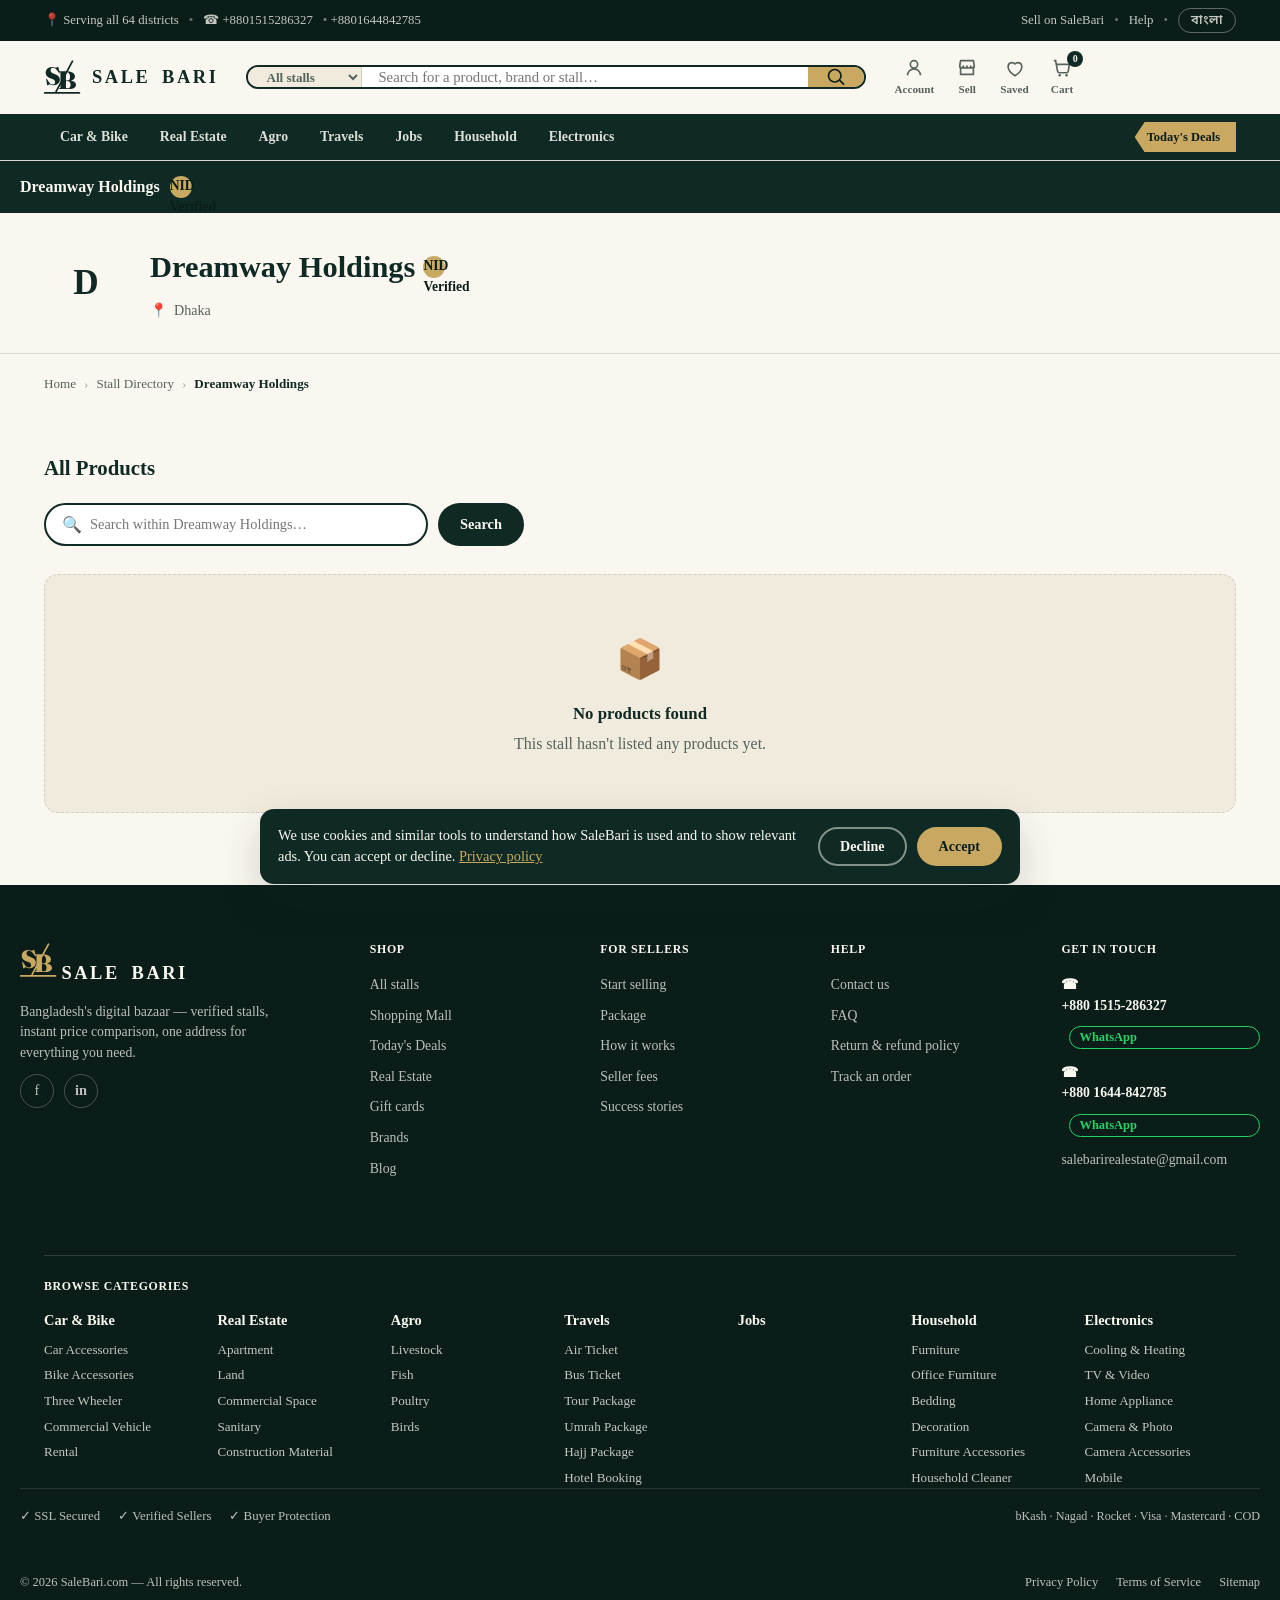
==== commit 53b6843e: "Share + Save + Report this ad, product feed for Facebook/Google, DB-backed login throttle, saved ite" ====
--- a/stall/1/index.html
+++ b/stall/1/index.html
@@ -7,10 +7,12 @@
 <title>Stall — SaleBari Seller</title>
 <meta name="description" content="Visit this verified seller's stall on SaleBari, Bangladesh's digital bazaar.">
 <link rel="icon" type="image/svg+xml" href="../../assets/favicon.svg">
+<link rel="manifest" href="/manifest.webmanifest">
+<link rel="apple-touch-icon" href="/assets/apple-touch-icon.png">
 <link rel="preconnect" href="https://fonts.googleapis.com">
 <link rel="preconnect" href="https://fonts.gstatic.com" crossorigin>
 <link href="https://fonts.googleapis.com/css2?family=Fraunces:ital,opsz,wght@0,9..144,500;0,9..144,600;0,9..144,700;0,9..144,900;1,9..144,600&family=Noto+Sans+Bengali:wght@400;500;600;700;800&display=swap" rel="stylesheet">
-<link rel="stylesheet" href="../../css/style.css?v=17">
+<link rel="stylesheet" href="../../css/style.css?v=19">
 </head>
 <body>
 
@@ -71,6 +73,11 @@
         <svg viewBox="0 0 24 24" width="22" height="22"><path fill="none" stroke="currentColor" stroke-width="1.8" stroke-linejoin="round" d="M4 10 5 4h14l1 6M4 10a2 2 0 0 0 4 0 2 2 0 0 0 4 0 2 2 0 0 0 4 0 2 2 0 0 0 4 0M5 10v9h14v-9"/></svg>
         <span data-i18n="header.sell">Sell</span>
       </a>
+      <a href="../../wishlist/" class="icon-link wish-link" aria-label="Saved items">
+        <svg viewBox="0 0 24 24" width="22" height="22"><path fill="none" stroke="currentColor" stroke-width="1.8" stroke-linejoin="round" d="M12 20.5s-7.5-4.6-7.5-10.2A4.3 4.3 0 0 1 12 7.6a4.3 4.3 0 0 1 7.5 2.7c0 5.6-7.5 10.2-7.5 10.2Z"/></svg>
+        <span data-i18n="header.saved">Saved</span>
+        <b class="cart-count wish-count" hidden>0</b>
+      </a>
       <a href="../../index.html#cart" class="icon-link cart-link">
         <svg viewBox="0 0 24 24" width="22" height="22"><path fill="none" stroke="currentColor" stroke-width="1.8" d="M3 4h2l2.2 11.6a2 2 0 0 0 2 1.6h7.6a2 2 0 0 0 2-1.6L20 8H6"/><circle cx="9.5" cy="20" r="1.4" fill="currentColor"/><circle cx="17" cy="20" r="1.4" fill="currentColor"/></svg>
         <span data-i18n="header.cart">Cart</span>
@@ -224,7 +231,7 @@
 <script src="../../api/category-urls.php"></script>
 <script src="../../js/nav-data.js?v=4"></script>
 <script src="../../js/catalog-data.js?v=4"></script>
-<script src="../../js/main.js?v=8"></script>
+<script src="../../js/main.js?v=9"></script>
 <script src="../../api/tracking-config.php"></script>
 <script src="../../js/tracking.js?v=1"></script>
 <script src="../../js/stall-detail-data.js?v=4"></script>
--- a/css/style.css
+++ b/css/style.css
@@ -2069,3 +2069,45 @@
 .catalog-filter-actions .btn { flex: 1; justify-content: center; padding: 10px 14px; }
 .chip small { color: var(--ink-soft); font-weight: 500; }
 @media (max-width: 560px) { .catalog-filter { grid-template-columns: 1fr 1fr; } .catalog-filter-actions { grid-column: 1 / -1; } }
+
+/* ---- seller dashboard: performance ---- */
+.perf-range { display: flex; gap: 6px; flex-wrap: wrap; }
+.perf-range a { padding: 6px 12px; border: 1px solid var(--line); border-radius: 999px; font-size: 0.84rem; font-weight: 600; color: var(--ink); background: #fff; }
+.perf-range a.on { background: var(--ink); color: var(--paper); border-color: var(--ink); }
+.perf-cards { display: grid; grid-template-columns: repeat(auto-fit, minmax(150px, 1fr)); gap: 12px; margin: 0 0 16px; }
+.perf-card { background: #fff; border: 1px solid var(--line); border-radius: var(--radius-m); padding: 14px 16px; display: flex; flex-direction: column; gap: 2px; }
+.perf-card strong { font-size: 1.7rem; line-height: 1.1; color: var(--ink); }
+.perf-card span { font-size: 0.82rem; color: var(--ink-soft); }
+.perf-chart { display: flex; align-items: flex-end; gap: 2px; height: 120px; background: #fff; border: 1px solid var(--line); border-radius: var(--radius-m); padding: 12px 12px 0; margin: 0 0 6px; }
+.perf-bar { flex: 1; min-width: 2px; background: rgba(46, 125, 91, 0.28); border-radius: 2px 2px 0 0; position: relative; display: flex; align-items: flex-end; }
+.perf-bar i { display: block; width: 100%; background: var(--market-green); border-radius: 2px 2px 0 0; }
+.perf-legend { font-size: 0.8rem; color: var(--ink-soft); margin: 0 0 16px; }
+.perf-key { display: inline-block; width: 10px; height: 10px; border-radius: 2px; margin: 0 4px 0 10px; vertical-align: -1px; }
+.perf-legend .perf-key:first-child { margin-left: 0; }
+.perf-key-v { background: rgba(46, 125, 91, 0.28); }
+.perf-key-e { background: var(--market-green); }
+.perf-nums { display: flex; gap: 14px; flex-wrap: wrap; font-size: 0.86rem; color: var(--ink-soft); }
+.perf-nums b { color: var(--ink); }
+
+/* ---- saved items, share row, report form, 404 ---- */
+.card-wrap { position: relative; display: flex; }
+.card-wrap > .listing-card { flex: 1; min-width: 0; }
+.wish-btn { position: absolute; top: 10px; right: 10px; width: 36px; height: 36px; border-radius: 50%; border: 1px solid var(--line); background: rgba(255, 255, 255, 0.94); color: var(--ink); font-size: 1.15rem; line-height: 1; cursor: pointer; display: grid; place-items: center; box-shadow: 0 2px 8px rgba(15, 42, 36, 0.16); z-index: 2; }
+.wish-btn:hover { border-color: var(--gold-deep); }
+.wish-btn.is-on, .wish-inline.is-on { color: #B3261E; }
+.wish-link .wish-count[hidden] { display: none; }
+.pp-sharebar { margin-left: auto; display: flex; gap: 6px; flex-wrap: wrap; }
+.pp-sharebar .pp-share { margin-left: 0; text-decoration: none; display: inline-block; }
+.pp-report { margin-top: 14px; font-size: 0.88rem; }
+.pp-report summary { cursor: pointer; color: var(--ink-soft); font-weight: 600; list-style: none; }
+.pp-report summary::-webkit-details-marker { display: none; }
+.pp-report summary:hover { color: #B3261E; }
+.pp-report form { margin-top: 10px; display: flex; flex-direction: column; gap: 10px; }
+.pp-report label { display: flex; flex-direction: column; gap: 4px; font-weight: 600; color: var(--ink-soft); font-size: 0.82rem; }
+.pp-report select, .pp-report textarea, .pp-report input[type="text"] { padding: 9px 10px; border: 1px solid var(--line); border-radius: 8px; font: inherit; font-size: 0.9rem; background: #fff; }
+.not-found { text-align: center; padding: 30px 0 10px; }
+.not-found-code { font-size: 5rem; font-weight: 700; line-height: 1; margin: 0; color: var(--gold-deep); }
+.not-found-search { display: flex; gap: 8px; max-width: 520px; margin: 18px auto; }
+.not-found-search input { flex: 1; padding: 11px 14px; border: 1px solid var(--line); border-radius: 999px; font: inherit; background: #fff; }
+.not-found .chip-row { justify-content: center; }
+@media (max-width: 720px) { .pp-sharebar { margin-left: 0; } }
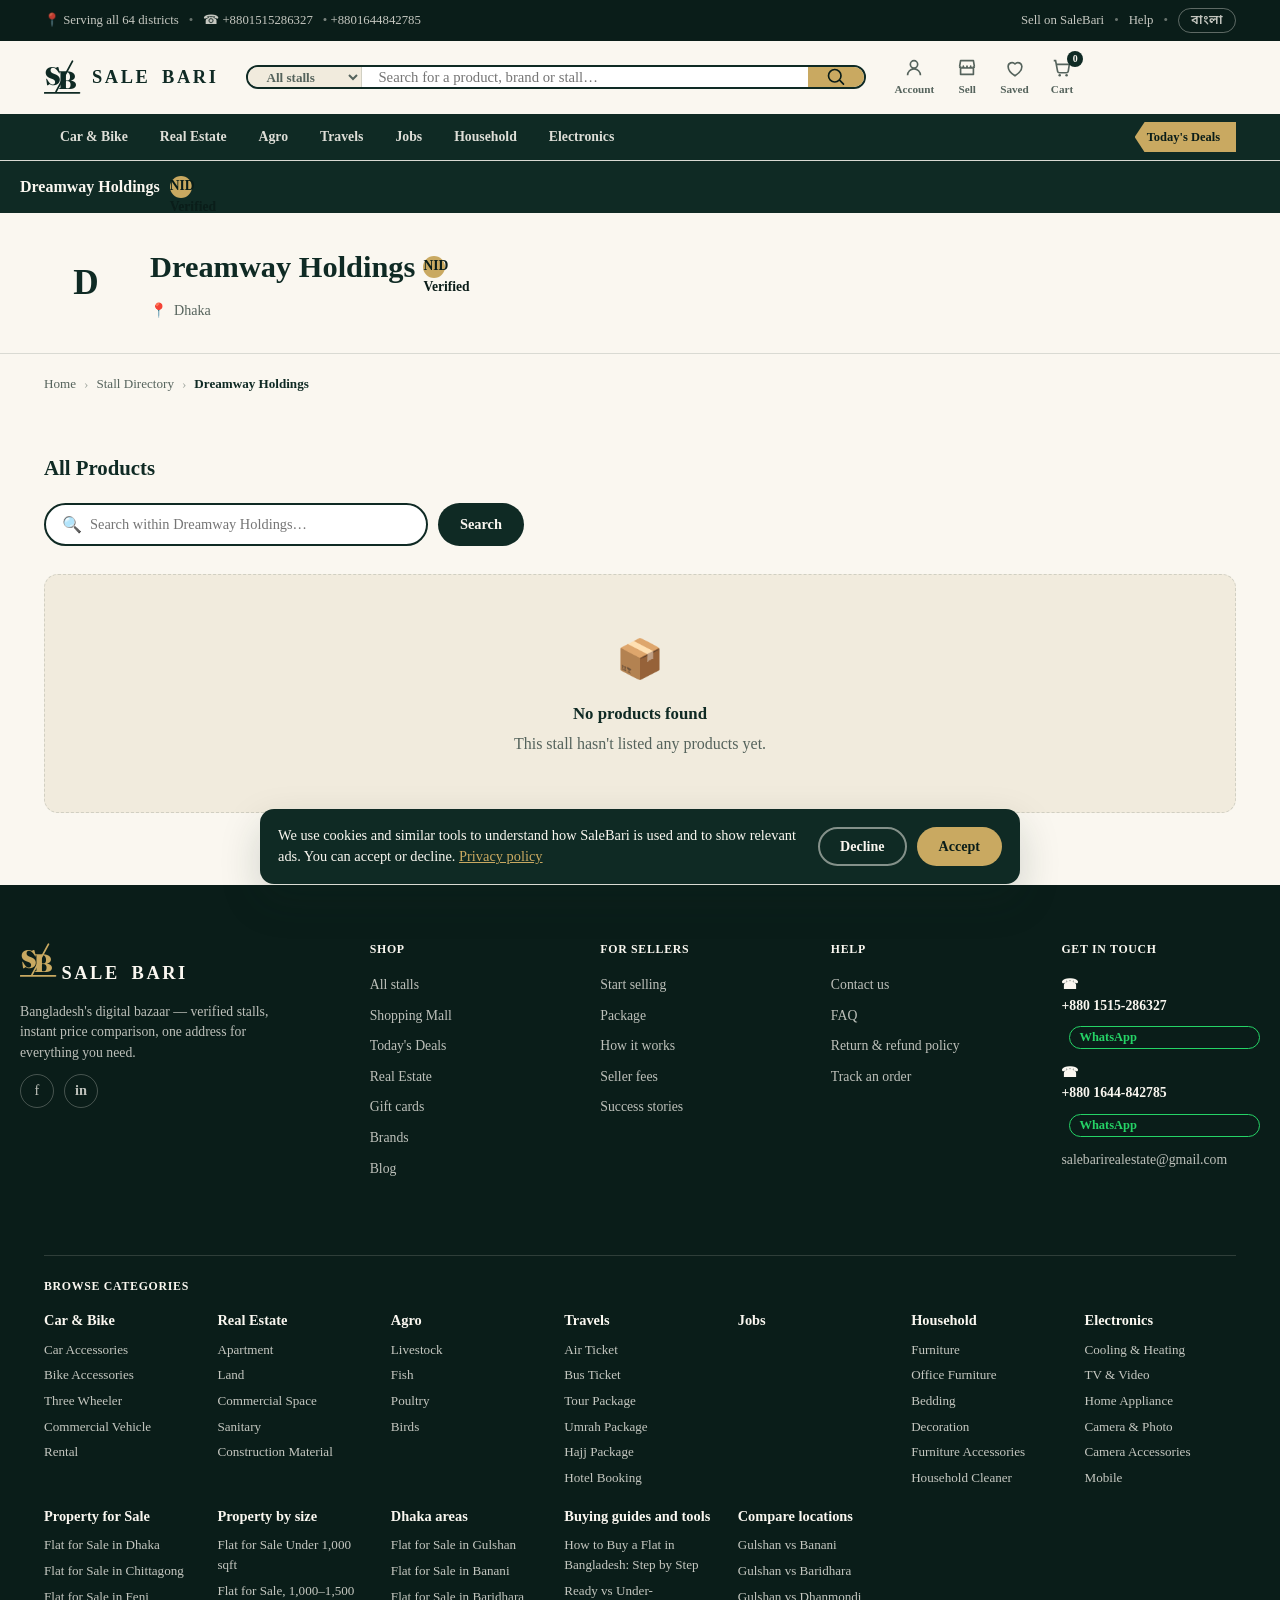
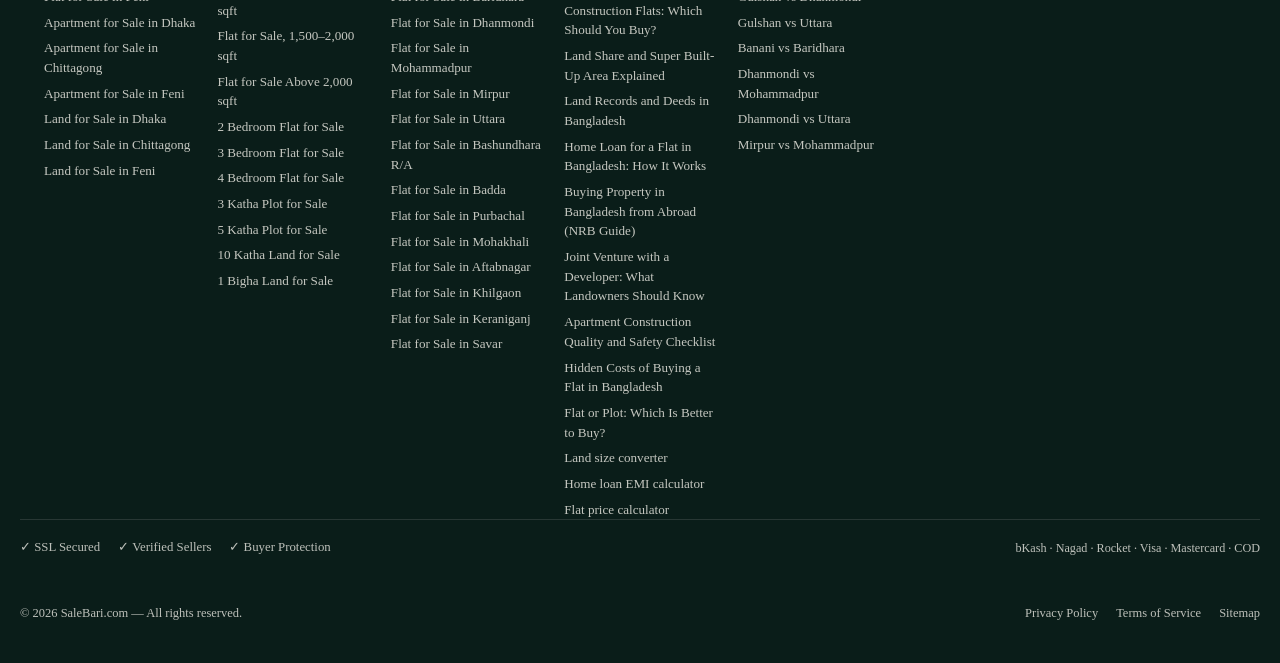
==== commit 8261b29d: "Internal links in plain HTML: refresh the static footer snapshot on the homepage, package and stall " ====
--- a/stall/1/index.html
+++ b/stall/1/index.html
@@ -12,7 +12,7 @@
 <link rel="preconnect" href="https://fonts.googleapis.com">
 <link rel="preconnect" href="https://fonts.gstatic.com" crossorigin>
 <link href="https://fonts.googleapis.com/css2?family=Fraunces:ital,opsz,wght@0,9..144,500;0,9..144,600;0,9..144,700;0,9..144,900;1,9..144,600&family=Noto+Sans+Bengali:wght@400;500;600;700;800&display=swap" rel="stylesheet">
-<link rel="stylesheet" href="../../css/style.css?v=19">
+<link rel="stylesheet" href="../../css/style.css?v=23">
 </head>
 <body>
 
@@ -206,7 +206,7 @@
     </div>
   </div>
 
-  <div class="wrap"><div class="footer-cats"><h4 data-i18n="footer.browseCats">Browse categories</h4><div class="footer-cats-grid"><div class="footer-cat-col"><a class="footer-cat-head" href="/car-bike/" data-i18n="cn.1">Car &amp; Bike</a><a href="/car-bike/accessories/" data-i18n="cn.4">Car Accessories</a><a href="/car-bike/bike-accessories/" data-i18n="cn.5">Bike Accessories</a><a href="/car-bike/three-wheeler/" data-i18n="cn.6">Three Wheeler</a><a href="/car-bike/commercial-vehicle/" data-i18n="cn.7">Commercial Vehicle</a><a href="/car-bike/rental/" data-i18n="cn.8">Rental</a></div><div class="footer-cat-col"><a class="footer-cat-head" href="/real-estate/" data-i18n="cn.2">Real Estate</a><a href="/real-estate/apartment/" data-i18n="cn.9">Apartment</a><a href="/real-estate/land/" data-i18n="cn.10">Land</a><a href="/real-estate/commercial-space/" data-i18n="cn.11">Commercial Space</a><a href="/real-estate/sanitary/" data-i18n="cn.12">Sanitary</a><a href="/real-estate/construction-material/" data-i18n="cn.13">Construction Material</a></div><div class="footer-cat-col"><a class="footer-cat-head" href="/agro/" data-i18n="cn.3">Agro</a><a href="/agro/livestock/" data-i18n="cn.14">Livestock</a><a href="/agro/fish/" data-i18n="cn.15">Fish</a><a href="/agro/poultry/" data-i18n="cn.16">Poultry</a><a href="/agro/birds/" data-i18n="cn.17">Birds</a></div><div class="footer-cat-col"><a class="footer-cat-head" href="/travels/" data-i18n="cn.53">Travels</a><a href="/travels/air-ticket/" data-i18n="cn.54">Air Ticket</a><a href="/travels/bus-ticket/" data-i18n="cn.55">Bus Ticket</a><a href="/travels/tour-package/" data-i18n="cn.56">Tour Package</a><a href="/travels/umrah-package/" data-i18n="cn.57">Umrah Package</a><a href="/travels/hajj-package/" data-i18n="cn.58">Hajj Package</a><a href="/travels/hotel-booking/" data-i18n="cn.59">Hotel Booking</a></div><div class="footer-cat-col"><a class="footer-cat-head" href="/jobs/" data-i18n="cn.65">Jobs</a></div><div class="footer-cat-col"><a class="footer-cat-head" href="/household/" data-i18n="cn.66">Household</a><a href="/household/furniture/" data-i18n="cn.67">Furniture</a><a href="/household/office-furniture/" data-i18n="cn.86">Office Furniture</a><a href="/household/bedding/" data-i18n="cn.90">Bedding</a><a href="/household/decoration/" data-i18n="cn.98">Decoration</a><a href="/household/furniture-accessories/" data-i18n="cn.108">Furniture Accessories</a><a href="/household/cleaner/" data-i18n="cn.109">Household Cleaner</a></div><div class="footer-cat-col"><a class="footer-cat-head" href="/electronics/" data-i18n="cn.137">Electronics</a><a href="/electronics/cooling-heating/" data-i18n="cn.138">Cooling &amp; Heating</a><a href="/electronics/tv-video/" data-i18n="cn.151">TV &amp; Video</a><a href="/electronics/home-appliance/" data-i18n="cn.166">Home Appliance</a><a href="/electronics/camera-photo/" data-i18n="cn.194">Camera &amp; Photo</a><a href="/electronics/camera-accessories/" data-i18n="cn.205">Camera Accessories</a><a href="/electronics/mobile/" data-i18n="cn.216">Mobile</a></div></div></div></div>
+  <div class="wrap"><div class="footer-cats"><h4 data-i18n="footer.browseCats">Browse categories</h4><div class="footer-cats-grid"><div class="footer-cat-col"><a class="footer-cat-head" href="/car-bike/" data-i18n="cn.1">Car &amp; Bike</a><a href="/car-bike/accessories/" data-i18n="cn.4">Car Accessories</a><a href="/car-bike/bike-accessories/" data-i18n="cn.5">Bike Accessories</a><a href="/car-bike/three-wheeler/" data-i18n="cn.6">Three Wheeler</a><a href="/car-bike/commercial-vehicle/" data-i18n="cn.7">Commercial Vehicle</a><a href="/car-bike/rental/" data-i18n="cn.8">Rental</a></div><div class="footer-cat-col"><a class="footer-cat-head" href="/real-estate/" data-i18n="cn.2">Real Estate</a><a href="/real-estate/apartment/" data-i18n="cn.9">Apartment</a><a href="/real-estate/land/" data-i18n="cn.10">Land</a><a href="/real-estate/commercial-space/" data-i18n="cn.11">Commercial Space</a><a href="/real-estate/sanitary/" data-i18n="cn.12">Sanitary</a><a href="/real-estate/construction-material/" data-i18n="cn.13">Construction Material</a></div><div class="footer-cat-col"><a class="footer-cat-head" href="/agro/" data-i18n="cn.3">Agro</a><a href="/agro/livestock/" data-i18n="cn.14">Livestock</a><a href="/agro/fish/" data-i18n="cn.15">Fish</a><a href="/agro/poultry/" data-i18n="cn.16">Poultry</a><a href="/agro/birds/" data-i18n="cn.17">Birds</a></div><div class="footer-cat-col"><a class="footer-cat-head" href="/travels/" data-i18n="cn.53">Travels</a><a href="/travels/air-ticket/" data-i18n="cn.54">Air Ticket</a><a href="/travels/bus-ticket/" data-i18n="cn.55">Bus Ticket</a><a href="/travels/tour-package/" data-i18n="cn.56">Tour Package</a><a href="/travels/umrah-package/" data-i18n="cn.57">Umrah Package</a><a href="/travels/hajj-package/" data-i18n="cn.58">Hajj Package</a><a href="/travels/hotel-booking/" data-i18n="cn.59">Hotel Booking</a></div><div class="footer-cat-col"><a class="footer-cat-head" href="/jobs/" data-i18n="cn.65">Jobs</a></div><div class="footer-cat-col"><a class="footer-cat-head" href="/household/" data-i18n="cn.66">Household</a><a href="/household/furniture/" data-i18n="cn.67">Furniture</a><a href="/household/office-furniture/" data-i18n="cn.86">Office Furniture</a><a href="/household/bedding/" data-i18n="cn.90">Bedding</a><a href="/household/decoration/" data-i18n="cn.98">Decoration</a><a href="/household/furniture-accessories/" data-i18n="cn.108">Furniture Accessories</a><a href="/household/cleaner/" data-i18n="cn.109">Household Cleaner</a></div><div class="footer-cat-col"><a class="footer-cat-head" href="/electronics/" data-i18n="cn.137">Electronics</a><a href="/electronics/cooling-heating/" data-i18n="cn.138">Cooling &amp; Heating</a><a href="/electronics/tv-video/" data-i18n="cn.151">TV &amp; Video</a><a href="/electronics/home-appliance/" data-i18n="cn.166">Home Appliance</a><a href="/electronics/camera-photo/" data-i18n="cn.194">Camera &amp; Photo</a><a href="/electronics/camera-accessories/" data-i18n="cn.205">Camera Accessories</a><a href="/electronics/mobile/" data-i18n="cn.216">Mobile</a></div><div class="footer-cat-col"><a class="footer-cat-head" href="/property-for-sale/">Property for Sale</a><a href="/flat-for-sale-in-dhaka/">Flat for Sale in Dhaka</a><a href="/flat-for-sale-in-chittagong/">Flat for Sale in Chittagong</a><a href="/flat-for-sale-in-feni/">Flat for Sale in Feni</a><a href="/apartment-for-sale-in-dhaka/">Apartment for Sale in Dhaka</a><a href="/apartment-for-sale-in-chittagong/">Apartment for Sale in Chittagong</a><a href="/apartment-for-sale-in-feni/">Apartment for Sale in Feni</a><a href="/land-for-sale-in-dhaka/">Land for Sale in Dhaka</a><a href="/land-for-sale-in-chittagong/">Land for Sale in Chittagong</a><a href="/land-for-sale-in-feni/">Land for Sale in Feni</a></div><div class="footer-cat-col"><a class="footer-cat-head" href="/property-for-sale/">Property by size</a><a href="/flat-for-sale-under-1000-sqft/">Flat for Sale Under 1,000 sqft</a><a href="/flat-for-sale-1000-1500-sqft/">Flat for Sale, 1,000–1,500 sqft</a><a href="/flat-for-sale-1500-2000-sqft/">Flat for Sale, 1,500–2,000 sqft</a><a href="/flat-for-sale-above-2000-sqft/">Flat for Sale Above 2,000 sqft</a><a href="/2-bedroom-flat-for-sale/">2 Bedroom Flat for Sale</a><a href="/3-bedroom-flat-for-sale/">3 Bedroom Flat for Sale</a><a href="/4-bedroom-flat-for-sale/">4 Bedroom Flat for Sale</a><a href="/3-katha-plot-for-sale/">3 Katha Plot for Sale</a><a href="/5-katha-plot-for-sale/">5 Katha Plot for Sale</a><a href="/10-katha-land-for-sale/">10 Katha Land for Sale</a><a href="/1-bigha-land-for-sale/">1 Bigha Land for Sale</a></div><div class="footer-cat-col"><a class="footer-cat-head" href="/flat-for-sale-in-dhaka/">Dhaka areas</a><a href="/flat-for-sale-in-gulshan/">Flat for Sale in Gulshan</a><a href="/flat-for-sale-in-banani/">Flat for Sale in Banani</a><a href="/flat-for-sale-in-baridhara/">Flat for Sale in Baridhara</a><a href="/flat-for-sale-in-dhanmondi/">Flat for Sale in Dhanmondi</a><a href="/flat-for-sale-in-mohammadpur/">Flat for Sale in Mohammadpur</a><a href="/flat-for-sale-in-mirpur/">Flat for Sale in Mirpur</a><a href="/flat-for-sale-in-uttara/">Flat for Sale in Uttara</a><a href="/flat-for-sale-in-bashundhara/">Flat for Sale in Bashundhara R/A</a><a href="/flat-for-sale-in-badda/">Flat for Sale in Badda</a><a href="/flat-for-sale-in-purbachal/">Flat for Sale in Purbachal</a><a href="/flat-for-sale-in-mohakhali/">Flat for Sale in Mohakhali</a><a href="/flat-for-sale-in-aftabnagar/">Flat for Sale in Aftabnagar</a><a href="/flat-for-sale-in-khilgaon/">Flat for Sale in Khilgaon</a><a href="/flat-for-sale-in-keraniganj/">Flat for Sale in Keraniganj</a><a href="/flat-for-sale-in-savar/">Flat for Sale in Savar</a></div><div class="footer-cat-col"><a class="footer-cat-head" href="/guides/">Buying guides and tools</a><a href="/guides/how-to-buy-a-flat-in-bangladesh/">How to Buy a Flat in Bangladesh: Step by Step</a><a href="/guides/ready-vs-under-construction-flats/">Ready vs Under-Construction Flats: Which Should You Buy?</a><a href="/guides/land-share-and-super-built-up-area/">Land Share and Super Built-Up Area Explained</a><a href="/guides/land-records-and-deeds-bangladesh/">Land Records and Deeds in Bangladesh</a><a href="/guides/home-loan-for-a-flat-in-bangladesh/">Home Loan for a Flat in Bangladesh: How It Works</a><a href="/guides/buying-property-in-bangladesh-from-abroad/">Buying Property in Bangladesh from Abroad (NRB Guide)</a><a href="/guides/joint-venture-for-landowners/">Joint Venture with a Developer: What Landowners Should Know</a><a href="/guides/apartment-construction-quality-and-safety/">Apartment Construction Quality and Safety Checklist</a><a href="/guides/hidden-costs-of-buying-a-flat-in-bangladesh/">Hidden Costs of Buying a Flat in Bangladesh</a><a href="/guides/flat-or-plot-which-to-buy/">Flat or Plot: Which Is Better to Buy?</a><a href="/tools/land-size-converter/">Land size converter</a><a href="/tools/home-loan-emi-calculator/">Home loan EMI calculator</a><a href="/tools/flat-price-calculator/">Flat price calculator</a></div><div class="footer-cat-col"><a class="footer-cat-head" href="/compare-locations/">Compare locations</a><a href="/compare-locations/gulshan-vs-banani/">Gulshan vs Banani</a><a href="/compare-locations/gulshan-vs-baridhara/">Gulshan vs Baridhara</a><a href="/compare-locations/gulshan-vs-dhanmondi/">Gulshan vs Dhanmondi</a><a href="/compare-locations/gulshan-vs-uttara/">Gulshan vs Uttara</a><a href="/compare-locations/banani-vs-baridhara/">Banani vs Baridhara</a><a href="/compare-locations/dhanmondi-vs-mohammadpur/">Dhanmondi vs Mohammadpur</a><a href="/compare-locations/dhanmondi-vs-uttara/">Dhanmondi vs Uttara</a><a href="/compare-locations/mirpur-vs-mohammadpur/">Mirpur vs Mohammadpur</a></div></div></div></div>
   <div class="wrap footer-bottom">
     <div class="footer-badges">
       <span data-i18n="footer.badgeSsl">✓ SSL Secured</span>
--- a/css/style.css
+++ b/css/style.css
@@ -2111,3 +2111,71 @@
 .not-found-search input { flex: 1; padding: 11px 14px; border: 1px solid var(--line); border-radius: 999px; font: inherit; background: #fff; }
 .not-found .chip-row { justify-content: center; }
 @media (max-width: 720px) { .pp-sharebar { margin-left: 0; } }
+
+/* ---- property landing pages ---- */
+.prop-hero { background: var(--ink); color: var(--paper); border-radius: var(--radius-m); padding: 28px 24px; margin: 0 0 24px; }
+.prop-hero h1 { color: var(--paper); margin: 0 0 10px; }
+.prop-hero p { color: rgba(250, 247, 240, 0.86); margin: 0 0 16px; max-width: 760px; line-height: 1.7; }
+.prop-hero-actions { display: flex; gap: 10px; flex-wrap: wrap; }
+.prop-hero .btn-ghost { color: var(--paper); border-color: rgba(250, 247, 240, 0.5); }
+.prop-hero .btn-ghost:hover { border-color: var(--gold); color: var(--gold); }
+.prop-section { margin: 34px 0 0; max-width: 940px; }
+.prop-section h2 { font-size: 1.3rem; margin: 0 0 14px; }
+.prop-section h2 a { color: inherit; }
+.prop-tips { margin: 0; padding-left: 22px; display: flex; flex-direction: column; gap: 10px; line-height: 1.7; color: var(--ink-soft); }
+.prop-text { line-height: 1.75; color: var(--ink-soft); margin: 0 0 14px; }
+.prop-areas-title { margin: 0 0 8px; }
+.chip-static { cursor: default; }
+.chip-static:hover { border-color: var(--line); color: var(--ink); }
+.prop-faq details { background: #fff; border: 1px solid var(--line); border-radius: 10px; padding: 12px 16px; margin: 0 0 10px; }
+.prop-faq summary { font-weight: 700; cursor: pointer; }
+.prop-faq details p { margin: 10px 0 0; color: var(--ink-soft); line-height: 1.7; }
+.prop-grid { display: grid; grid-template-columns: repeat(auto-fit, minmax(230px, 1fr)); gap: 14px; }
+.prop-tile { display: flex; flex-direction: column; gap: 4px; background: #fff; border: 1px solid var(--line); border-radius: var(--radius-m); padding: 16px; color: inherit; transition: transform 0.15s ease, border-color 0.15s ease; }
+.prop-tile:hover { transform: translateY(-3px); border-color: var(--gold-deep); }
+.prop-tile small { color: var(--ink-soft); }
+.prop-empty { background: #fff; border: 1px dashed var(--line); border-radius: var(--radius-m); padding: 22px; margin: 0 0 8px; }
+.prop-empty p { margin: 0 0 12px; line-height: 1.7; }
+.prop-note { margin-top: 28px; color: var(--ink-soft); }
+.prop-hero .btn-primary { background: var(--gold); color: var(--ink); border-color: var(--gold); }
+.prop-hero .btn-primary:hover { background: #d8bb78; }
+
+/* ---- property: tables, size/compare pages ---- */
+.prop-table-wrap { overflow-x: auto; margin: 0 0 14px; -webkit-overflow-scrolling: touch; }
+.prop-table { border-collapse: collapse; width: 100%; background: #fff; font-size: 0.94rem; }
+.prop-table th, .prop-table td { border: 1px solid var(--line); padding: 10px 12px; text-align: left; vertical-align: top; line-height: 1.55; }
+.prop-table thead th { background: var(--ink); color: var(--paper); font-weight: 700; }
+.prop-table tbody th { background: var(--paper-warm); color: var(--ink); font-weight: 700; width: 24%; min-width: 130px; }
+.prop-table td a { color: var(--gold-deep); font-weight: 600; }
+.prop-table tr.is-current td { background: rgba(201, 169, 97, 0.18); font-weight: 600; }
+.prop-table-narrow { max-width: 560px; }
+.prop-wide { max-width: 1040px; }
+.prop-grid-2 { grid-template-columns: repeat(auto-fit, minmax(300px, 1fr)); }
+.prop-tile-static { cursor: default; gap: 8px; }
+.prop-tile-static:hover { transform: none; border-color: var(--line); }
+.prop-tile-static span { line-height: 1.6; }
+.listing-card-spec { font-size: 0.8rem; color: var(--ink-soft); margin-top: 3px; }
+
+/* ---- guides and calculators ---- */
+.prop-updated { font-size: 0.82rem; color: rgba(250, 247, 240, 0.65) !important; margin: 0 !important; }
+.guide-toc { display: flex; flex-wrap: wrap; gap: 8px 10px; align-items: center; background: #fff; border: 1px solid var(--line); border-radius: var(--radius-m); padding: 12px 16px; margin: 0 0 8px; max-width: 940px; }
+.guide-toc strong { font-size: 0.82rem; color: var(--ink-soft); margin-right: 4px; }
+.guide-toc a { font-size: 0.88rem; font-weight: 600; color: var(--gold-deep); }
+.guide-section { scroll-margin-top: 90px; }
+.calc-card { background: #fff; border: 1px solid var(--line); border-radius: var(--radius-m); padding: 20px; max-width: 940px; margin: 0 0 8px; }
+.calc-fields { display: grid; grid-template-columns: repeat(auto-fit, minmax(190px, 1fr)); gap: 14px; margin: 0 0 14px; }
+.calc-fields label { display: flex; flex-direction: column; gap: 5px; font-size: 0.8rem; font-weight: 700; color: var(--ink-soft); }
+.calc-fields input, .calc-fields select { width: 100%; padding: 10px 12px; border: 1px solid var(--line); border-radius: 8px; font: inherit; font-size: 1rem; background: #fff; color: var(--ink); }
+.calc-results { display: grid; gap: 8px; margin: 14px 0; }
+.calc-big { background: var(--ink); color: var(--paper); border-radius: var(--radius-m); padding: 16px 18px; display: flex; flex-direction: column; gap: 4px; }
+.calc-big span { font-size: 0.85rem; opacity: 0.8; }
+.calc-big strong { font-size: 1.9rem; line-height: 1.1; color: var(--gold); }
+.calc-row { display: flex; justify-content: space-between; gap: 12px; border-bottom: 1px solid var(--line); padding: 8px 2px; }
+.calc-row b { white-space: nowrap; }
+.calc-row[hidden], .calc-error[hidden] { display: none; }
+.calc-error { color: #B3261E; font-weight: 600; margin: 8px 0; }
+.calc-sub { font-size: 1.1rem; margin: 18px 0 10px; }
+.calc-out td, .calc-year td { font-variant-numeric: tabular-nums; }
+@media (max-width: 560px) { .calc-big strong { font-size: 1.6rem; } }
+
+.estate-chips { margin-top: 18px; }
